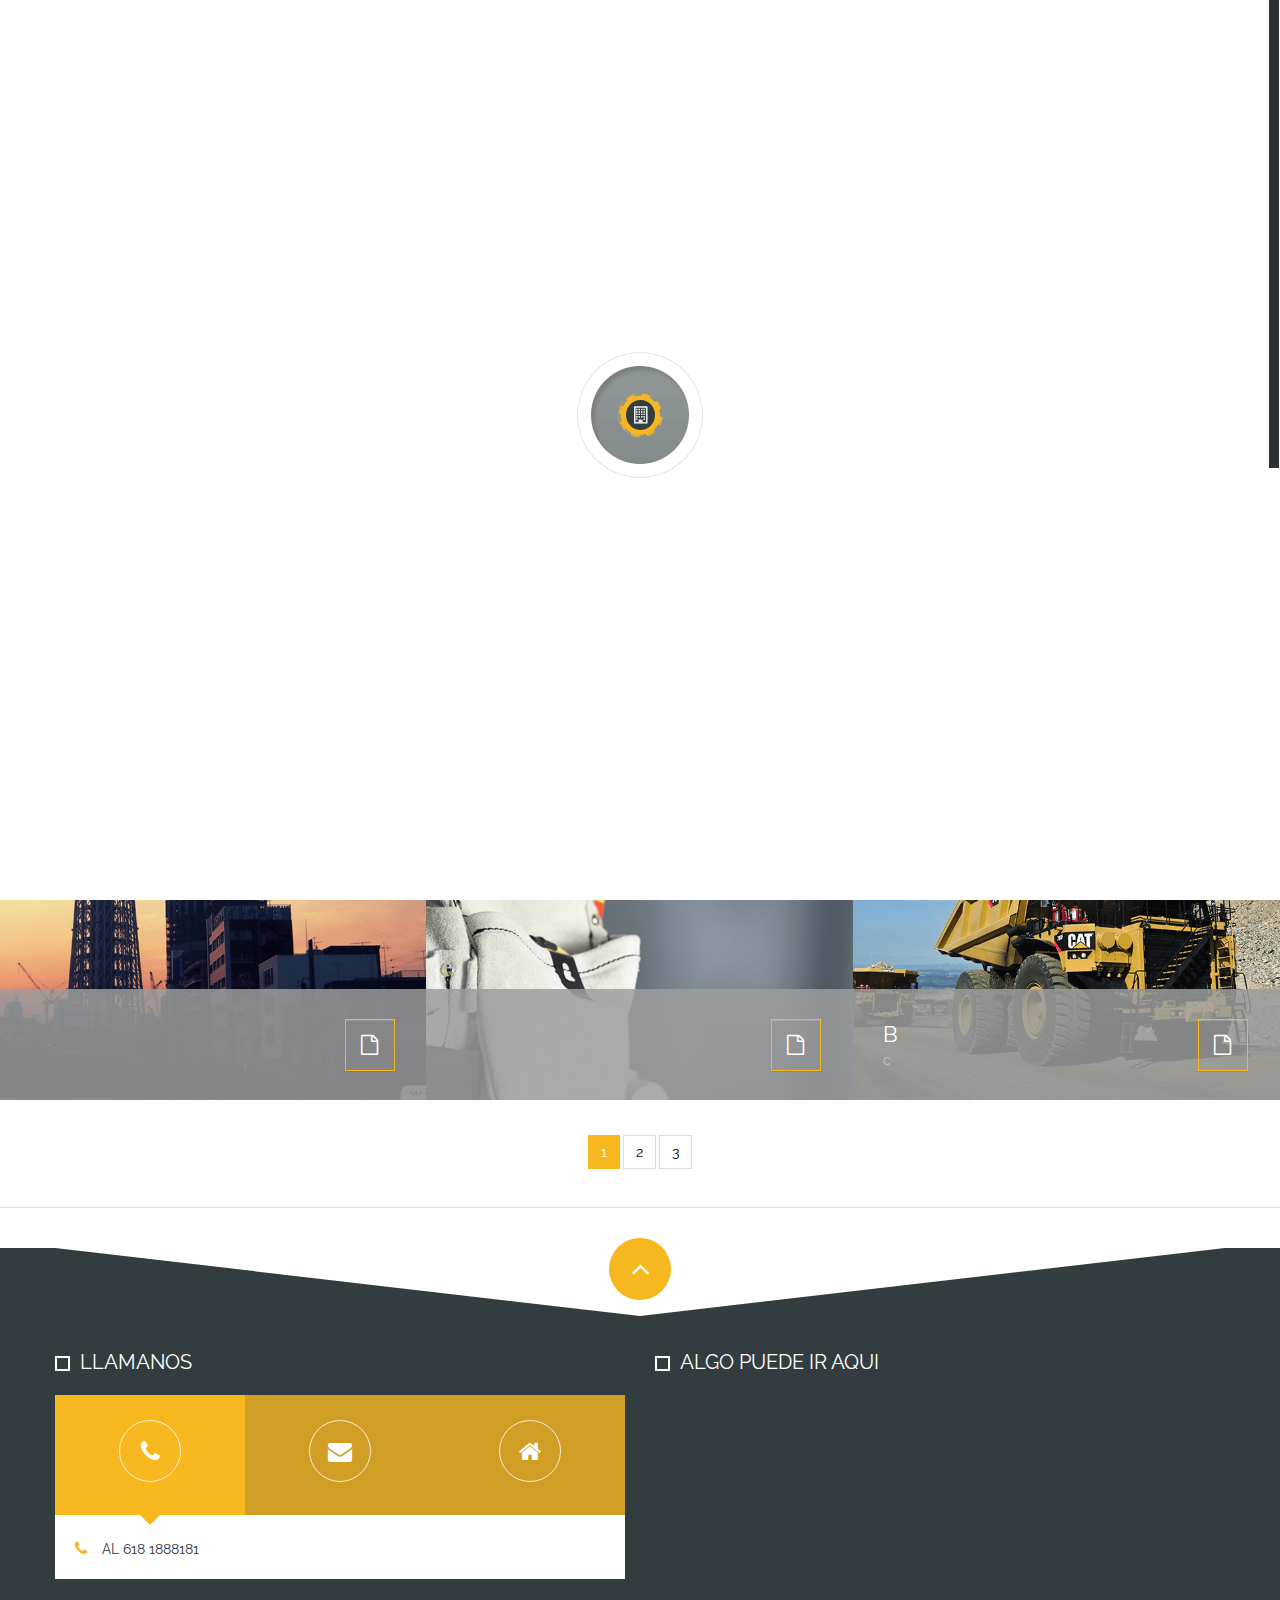
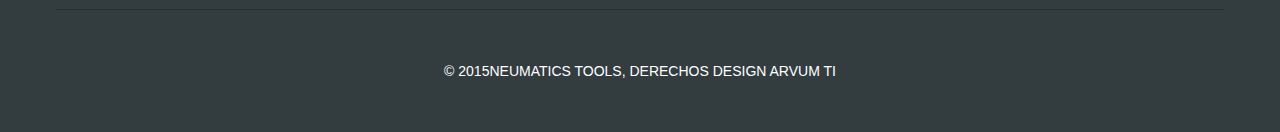
==== const.html @ 50a7f5a3 "Neuma_nuevo" ====
<!DOCTYPE html>
<html lang="es">
<head>
    <meta charset="UTF-8">
    <meta http-equiv="X-UA-Compatible" content="IE=edge">
    <meta name="viewport" content="width=device-width, initial-scale=1">
    <title>NEUMATICS TOOL</title>
    
    <link rel="apple-touch-icon" sizes="57x57" href="favicon/ico.ico">
    <link rel="apple-touch-icon" sizes="60x60" href="favicon/ico.ico">
    <link rel="icon" type="image/png" href="favicon/ico.ico" sizes="16x16">
    <link rel="icon" type="image/png" href="favicon/ico.ico" sizes="32x32">
    <meta name="" content="">
    
    <link rel="stylesheet" href="css/bootstrap.min.css">
    <link rel="stylesheet" href="css/bootstrap-theme.min.css">
    <link rel="stylesheet" href="css/font-awesome.min.css">
    <link rel="stylesheet" href="vendors/owl.carousel/css/owl.carousel.css">
    <link rel="stylesheet" type="text/css" href="vendors/rs-plugin/css/settings.css" media="screen" />
    <link rel="stylesheet" type="text/css" href="vendors/js-flickr-gallery/css/js-flickr-gallery.css" media="screen" />
    <link rel="stylesheet" type="text/css" href="vendors/lightbox/css/lightbox.css" media="screen" />
    
    <link href='http://fonts.googleapis.com/css?family=Raleway:500,600,700,100,800,900,400,200,300' rel='stylesheet' type='text/css'>
    <link href='http://fonts.googleapis.com/css?family=Open+Sans:300italic,400italic,600italic,700italic,800italic,400,300,600,700,800' rel='stylesheet' type='text/css'>
    
    <link rel="stylesheet" href="css/estilo.css">
    
    <!--[if lt IE 9]>
      <script src="js/html5shiv.min.js"></script>
      <script src="js/respond.min.js"></script>
    <![endif]-->
</head>
<body>
    <div id="cargar_pagina" class="row m0">
        <div class="cargar_item"><img src="img/loader.gif" alt="loading"></div>
    </div> 
    <section id="nt_franjatop" class="row">
        <div class="container">
            <div class="row">
                <ul class="list-inline nt_informacion lado_derecho">
                    <li><a href="tel:123456789012"><i class="fa fa-phone"></i> 618 1489923</a></li>
                    <li><a href="mailto:info@domain.com"><i class="fa fa-envelope-o"></i> ventas@neumaticstools.com</a></li>
                </ul>
               
            </div>
        </div>
    </section> 
    

       <nav class="navbar navbar-default navbar-static-top">
        <div class="container-fluid container">
          <a href="index.html" style="float:left; position:absolute;"><img class="logo_header"width="150px;"src="img/mis.png" alt="Logo neuma"></a>
            <div class="row m04m" style="height:">
                <div class="navbar-header">
                    <button type="button" class="navbar-toggle collapsed" data-toggle="collapse" data-target="#main_nav">
                        <span class="bars">
                            <span class="icon-bar"></span>
                            <span class="icon-bar"></span>
                            <span class="icon-bar"></span>
                        </span>
                        <span class="btn-text">Seleccionar</span>
                    </button>
                </div>
                <div class="collapse navbar-collapse" id="main_nav" >

                    <ul class="nav navbar-nav lado_derecho">
                        <li class="active "><a href="index.html">Inicio</a></li>
                        <li class=" dropdown">
                            <a href="#" class="dropdown-toggle" data-toggle="dropdown" role="button" aria-expanded="false">acerca</a>
                            <ul class="dropdown-menu" role="menu">
                                <li><a href="empresa.html">empresa</a></li>
                            </ul>
                        </li>
                        <li class=" dropdown">
                            <a href="#" class="dropdown-toggle" data-toggle="dropdown" role="button" aria-expanded="false">Productos</a>
                            <ul class="dropdown-menu" role="menu">
                                <li><a href="motos.html">Motocicletas</a></li>
                                <li><a href="">Minería</a></li>
                                <li><a href="">Construcción</a></li>
                                
                            </ul>
                        </li>
                        <li class=" dropdown">
                            <a href="#" class="dropdown-toggle" data-toggle="dropdown" role="button" aria-expanded="false">Servicios</a>
                            <ul class="dropdown-menu" role="menu">
                             <li><a href="">Renta y venta de maquinaria</a></li>
                             <li><a href="">Taller de reparación</a></li>
                             <li><a href="">Centro autorizado Hitachi</a></li>

                            </ul>
                        </li>
                        <li class=" dropdown">
                            <a href="contacto.html" class="dropdown-toggle" data-toggle="dropdown" role="button" aria-expanded="false">Contacto</a>
                            <ul class="dropdown-menu" role="menu">
                              
                            </ul>
                        </li>
                    </ul>
                </div>
            </div>
        </div>
    </nav> 
    
    
    <section id="pagina_portada" class="row pagina_const">
        
        <div class="row pagina_titulo">Construcción</div>
        <div class="row pagina_brd">
            <ol class="breadcrumb">
              <li><a href="index.html">Inicio</a></li>
              <li class="active">Productos</li>
            </ol>
        </div>
    </section>
    
              
    <section id="nt_categorias" class="row ancho_completo pagina">
        <div class="row row_filtro m0">
            <button type="button" class="collapsed categorias_botones visible-xs" data-toggle="collapse" data-target="#filters">
                <span class="btn-text"><i class="fa fa-filter"></i> Filtro </span>
            </button>
            <ul class="list-inline text-center collapse navbar-collapse filters" id="filters">
                <li class="active" data-filter="*"><i class="fa fa-th"></i>Todos</li>
                <li data-filter=".catEcompa">Equipo de compactación</li>
                <li data-filter=".catEcon">Equipo de construcción</li>
                <li data-filter=".catGene">Generadores de Energía</li>
                <li data-filter=".catMoto">Motobombas</li>
               
            </ul>
        </div>
        <div class="row categorias m0" id="container">
            <div class="categoria catEcompa">
                
                    <img src="img/const/compmikasa.jpg"  class="categorias_img">
                <div class="categoria_detalles row m0">
                    <div class="fleft nombre_tipo">
                        <div class="row m0 nombre_catego">MIKASA MT74F</div>
                        <div class="row m0 catego_tipo">Apisonador motor a 4 tiempos</div>
                    </div>
                    <div class="lado_derecho catego_iconos btn-group" role="group">
                       
                        <a href="#" class="btn btn-default" data-toggle="modal" data-target=".modalMikasa"><i class="fa fa-file-o"></i></a>
                    </div>
                </div>
            </div>
            <div class="categoria catEcompa">
               

                    <img src="img/categorias/project2.png" alt="Apisonador" class="categorias_img">
               

                <div class="categoria_detalles row m0">
                    <div class="fleft nombre_tipo">
                        <div class="row m0 nombre_catego">MPOWER JC76</div>
                        <div class="row m0 catego_tipo">Apisonador motor a 4 tiempos</div>
                    </div>
                    <div class="lado_derecho catego_iconos btn-group" role="group">
                       
                        <a href="#" class="btn btn-default"data-toggle="modal" data-target=".modalMpower"><i class="fa fa-file-o"></i></a>
                    </div>
                </div>
            </div>
            <div class="categoria cat">
              
                    <img src="img/categorias/project3.png"  class="categorias_img">
                <div class="categoria_detalles row m0">
                    <div class="fleft nombre_tipo">
                        <div class="row m0 nombre_catego"></div>
                        <div class="row m0 catego_tipo">tool</div>
                    </div>
                    <div class="lado_derecho catego_iconos btn-group" role="group">
                        
                        <a href="#" class="btn btn-default"data-toggle="modal" data-target=".modal"><i class="fa fa-file-o"></i></a>
                    </div>
                </div>
            </div>
            <div class="categoria cat">
               
                    <img src="img/categorias/project4.png" alt="" class="categorias_img">
                <div class="categoria_detalles row m0">
                    <div class="fleft nombre_tipo">
                        <div class="row m0 nombre_catego"></div>
                        <div class="row m0 catego_tipo"></div>
                    </div>
                    <div class="lado_derecho catego_iconos btn-group" role="group">
                   
                        <a href="#" class="btn btn-default"data-toggle="modal" data-target=".modal"><i class="fa fa-file-o"></i></a>
                    </div>
                </div>
            </div>
            <div class="categoria cat">
              
                    <img src="img/categorias/project5.png"  class="categorias_img">
                <div class="categoria_detalles row m0">
                    <div class="fleft nombre_tipo">
                        <div class="row m0 nombre_catego"></div>
                        <div class="row m0 catego_tipo"></div>
                    </div>
                    <div class="lado_derecho catego_iconos btn-group" role="group">
                        
                        <a href="#" class="btn btn-default"data-toggle="modal" data-target=".modalMikasa"><i class="fa fa-file-o"></i></a>
                    </div>
                </div>
            </div>
            <div class="categoria cat">
              
                    <img src="img/categorias/project6.png"  class="categorias_img">
                <div class="categoria_detalles row m0">
                    <div class="fleft nombre_tipo">
                        <div class="row m0 nombre_catego">B</div>
                        <div class="row m0 catego_tipo">c</div>
                    </div>
                    <div class="lado_derecho catego_iconos btn-group" role="group">
                   
                        <a href="#" class="btn btn-default"data-toggle="modal" data-target=".modalMikasa"><i class="fa fa-file-o"></i></a>
                    </div>
                </div>
            </div>
        </div>         
        <div class="row paginacion_fila m0">
            <div class="paginacion_inter m0 row">
                <ul class="pagination">
                    <li class="active"><a href="#">1</a></li>
                    <li><a href="#">2</a></li>
                    <li><a href="#">3</a></li>
                </ul>
            </div>
        </div>
                <div class="modal fade modalMikasa" tabindex="-1" role="dialog" aria-labelledby="modalMikasa">
                  <div class="modal-dialog modal-lg">
                   
                    <div class="modal-content">

                    <div class="row"> 
                        <div class="col-md-8"> 
                            <img width="100%"src="img/const/compmikasa.jpg">
                          </div>
                          <div class="col-md-3">
                            <h3>MIKASA MT74F</h3>
                            <p>Descripción: Los apisonadores proporcionan una gran fuerza de impacto haciéndolos una opción excelente para los suelos cohesivos y semi-cohesivos. Adecuados para espacios reducidos.</p>
                            <a href="pdf/1.pdf" target="_blank"><img width="50px"src="img/pdf.png"></a>
                          </div>
                       </div>
                     
                     

                    </div>
                  </div>
                </div>
                <div class="modal fade modalMpower" tabindex="-1" role="dialog" aria-labelledby="modalMikasa">
                  <div class="modal-dialog modal-lg">
                   
                    <div class="modal-content">

                    <div class="row"> 
                        <div class="col-md-8"> 
                            <img width="100%"src="img/const/compmikasa.jpg">
                          </div>
                          <div class="col-md-3">
                            <h3>MPOWER JC76</h3>
                            <p>Descripción: Los apisonadores proporcionan una gran fuerza de impacto haciéndolos una opción excelente para los suelos cohesivos y semi-cohesivos. Adecuados para espacios reducidos.</p>
                            <a href="pdf/2.pdf" target="_blank"><img width="50px"src="img/pdf.png"></a>
                          </div>
                       </div>
                     
                     

                    </div>
                  </div>
                </div>
    </section>
    
      <footer id="nt_footer" class="row">
        <div class="container">
            <div class="row ir_arriba">
                <a href="#top"><i class="fa fa-angle-up"></i></a>
            </div>
            <!--div class="row twitterSlide">                
                <div class="owl-carousel twitterSlider">
                    <div class="item">
                        <i class="fa fa-twitter"></i><br>
                        <a href="#"></a> by <a href="#"></a>  <span><a href="#"></a></span>
                    </div>
                    <div class="item">
                        <i class="fa fa-twitter"></i><br>
                       <a href="#"></a> by <a href="#"></a> <span><a href="#"></a></span>
                    </div>
                </div>
            </div-->
            <div class="nt_footer_marco row">
                <div class="col-sm-6 widget">
                    <div class="marco_contacto row">
                        <div class="marco_main row m0"><img src="img/whiteSquare.png" alt="">LLAMANOS</div>        
                        <div class="row contacto_tabs m0">
                            <ul class="nav nav-tabs nav-justified" role="tablist" id="contacto_tabs">
                              <li role="presentation" class="active"><a href="#tel_contacto" aria-controls="tel_contacto" role="tab" data-toggle="tab"><i class="fa fa-phone"></i></a></li>
                              <li role="presentation"><a href="#mail_contacto" aria-controls="mail_contacto" role="tab" data-toggle="tab"><i class="fa fa-envelope"></i></a></li>
                              <li role="presentation"><a href="#dir_contacto" aria-controls="dir_contacto" role="tab" data-toggle="tab"><i class="fa fa-home"></i></a></li>
                            </ul>

                            <div class="tab-content">
                              <div role="tabpanel" class="tab-pane active" id="tel_contacto"><i class="fa fa-phone"></i> AL 618 1888181</div>
                              <div role="tabpanel" class="tab-pane" id="mail_contacto"><i class="fa fa-envelope"></i>ventas@neumaticstools.com</div>
                              <div role="tabpanel" class="tab-pane" id="dir_contacto"><i class="fa fa-home"></i>DURANGO MEX</div>
                            </div>
                        </div>                        
                    </div>
                </div>
                <div class="col-sm-6 widget">
                    <div class="row flickrSlider">
                        <div class="marco_main row m0"><img src="img/whiteSquare.png" alt="">ALGO PUEDE IR AQUI</div>        
                        <!--div class="row flickrSliderRow m0">
                            <div data-toggle="jsfg" data-tags="dogs" data-per-page="5" data-set-id="72157650377967655"></div>
                        </div-->                        
                    </div>    
                </div>
            </div>
            <div class="row derechos_reser">
                &copy; 2015NEUMATICS TOOLS, DERECHOS DESIGN <a href="http://arvumti.com/">ARVUM TI</a>
            </div>
        </div>
    </footer>
    
    
    
    <script src="js/jquery-2.1.3.min.js"></script>
    <script src="https://maps.googleapis.com/maps/api/js"></script>
    <script src="js/bootstrap.min.js"></script>
    
    <script src="vendors/rs-plugin/js/jquery.tools.min.js"></script>
    <script src="vendors/rs-plugin/js/jquery.revolution.min.js"></script>
    <script src="vendors/owl.carousel/js/owl.carousel.min.js"></script>
    <script src="vendors/nicescroll/jquery.nicescroll.js"></script>
    
    <script src="vendors/js-flickr-gallery/js/js-flickr-gallery.min.js"></script>
    <script src="vendors/lightbox/js/lightbox.min.js"></script>
    <script src="vendors/isotope/isotope-custom.js"></script>
    
    <script src="js/neumatics.js"></script>
    <script type="text/javascript">
        //$(document).ready(function(){
          //  $('.btnProducto')on('click', function(){
            
            //})
        //});
    </script>
</body>
</html>
---- vendors/rs-plugin/css/settings.css ----
/*-----------------------------------------------------------------------------

	-	Revolution Slider 4.1 Captions -

		Screen Stylesheet

version:   	1.4.5
date:      	27/11/13
author:		themepunch
email:     	info@themepunch.com
website:   	http://www.themepunch.com
-----------------------------------------------------------------------------*/



/*************************
	-	CAPTIONS	-
**************************/

.tp-static-layers	{	position:absolute; z-index:505; top:0px;left:0px}

.tp-hide-revslider,.tp-caption.tp-hidden-caption	{	visibility:hidden !important; display:none !important}


.tp-caption { z-index:1; white-space:nowrap}

.tp-caption-demo .tp-caption	{	position:relative !important; display:inline-block; margin-bottom:10px; margin-right:20px !important}


.tp-caption.whitedivider3px {

	color: #000000;
	text-shadow: none;
	background-color: rgb(255, 255, 255);
	background-color: rgba(255, 255, 255, 1);
	text-decoration: none;
	min-width: 408px;
	min-height: 3px;
	background-position: initial initial;
	background-repeat: initial initial;
	border-width: 0px;
	border-color: #000000;
	border-style: none;
}


.tp-caption.finewide_large_white {
color:#ffffff;
text-shadow:none;
font-size:60px;
line-height:60px;
font-weight:300;
font-family:"Open Sans", sans-serif;
background-color:transparent;
text-decoration:none;
text-transform:uppercase;
letter-spacing:8px;
border-width:0px;
border-color:rgb(0, 0, 0);
border-style:none;
}

.tp-caption.whitedivider3px {
color:#000000;
text-shadow:none;
background-color:rgb(255, 255, 255);
background-color:rgba(255, 255, 255, 1);
text-decoration:none;
font-size:0px;
line-height:0;
min-width:468px;
min-height:3px;
border-width:0px;
border-color:rgb(0, 0, 0);
border-style:none;
}

.tp-caption.finewide_medium_white {
color:#ffffff;
text-shadow:none;
font-size:37px;
line-height:37px;
font-weight:300;
font-family:"Open Sans", sans-serif;
background-color:transparent;
text-decoration:none;
text-transform:uppercase;
letter-spacing:5px;
border-width:0px;
border-color:rgb(0, 0, 0);
border-style:none;
}

.tp-caption.boldwide_small_white {
font-size:25px;
line-height:25px;
font-weight:800;
font-family:"Open Sans", sans-serif;
color:rgb(255, 255, 255);
text-decoration:none;
background-color:transparent;
text-shadow:none;
text-transform:uppercase;
letter-spacing:5px;
border-width:0px;
border-color:rgb(0, 0, 0);
border-style:none;
}

.tp-caption.whitedivider3px_vertical {
color:#000000;
text-shadow:none;
background-color:rgb(255, 255, 255);
background-color:rgba(255, 255, 255, 1);
text-decoration:none;
font-size:0px;
line-height:0;
min-width:3px;
min-height:130px;
border-width:0px;
border-color:rgb(0, 0, 0);
border-style:none;
}

.tp-caption.finewide_small_white {
color:#ffffff;
text-shadow:none;
font-size:25px;
line-height:25px;
font-weight:300;
font-family:"Open Sans", sans-serif;
background-color:transparent;
text-decoration:none;
text-transform:uppercase;
letter-spacing:5px;
border-width:0px;
border-color:rgb(0, 0, 0);
border-style:none;
}

.tp-caption.finewide_verysmall_white_mw {
font-size:13px;
line-height:25px;
font-weight:400;
font-family:"Open Sans", sans-serif;
color:#ffffff;
text-decoration:none;
background-color:transparent;
text-shadow:none;
text-transform:uppercase;
letter-spacing:5px;
max-width:470px;
white-space:normal !important;
border-width:0px;
border-color:rgb(0, 0, 0);
border-style:none;
}

.tp-caption.lightgrey_divider {
text-decoration:none;
background-color:rgb(235, 235, 235);
background-color:rgba(235, 235, 235, 1);
width:370px;
height:3px;
background-position:initial initial;
background-repeat:initial initial;
border-width:0px;
border-color:rgb(34, 34, 34);
border-style:none;
}

.tp-caption.finewide_large_white {
color: #FFF;
text-shadow: none;
font-size: 60px;
line-height: 60px;
font-weight: 300;
font-family: "Open Sans", sans-serif;
background-color: rgba(0, 0, 0, 0);
text-decoration: none;
text-transform: uppercase;
letter-spacing: 8px;
border-width: 0px;
border-color: #000;
border-style: none;
}

.tp-caption.finewide_medium_white {
color: #FFF;
text-shadow: none;
font-size: 34px;
line-height: 34px;
font-weight: 300;
font-family: "Open Sans", sans-serif;
background-color: rgba(0, 0, 0, 0);
text-decoration: none;
text-transform: uppercase;
letter-spacing: 5px;
border-width: 0px;
border-color: #000;
border-style: none;
}

.tp-caption.huge_red {
position:absolute;
color:rgb(223,75,107);
font-weight:400;
font-size:150px;
line-height:130px;
font-family: 'Oswald', sans-serif;
margin:0px;
border-width:0px;
border-style:none;
white-space:nowrap;
background-color:rgb(45,49,54);
padding:0px;
}

.tp-caption.middle_yellow {
position:absolute;
color:rgb(251,213,114);
font-weight:600;
font-size:50px;
line-height:50px;
font-family: 'Open Sans', sans-serif;
margin:0px;
border-width:0px;
border-style:none;
white-space:nowrap;
}

.tp-caption.huge_thin_yellow {
	position:absolute;
color:rgb(251,213,114);
font-weight:300;
font-size:90px;
line-height:90px;
font-family: 'Open Sans', sans-serif;
margin:0px;
letter-spacing: 20px;
border-width:0px;
border-style:none;
white-space:nowrap;
}

.tp-caption.big_dark {
position:absolute;
color:#333;
font-weight:700;
font-size:70px;
line-height:70px;
font-family:"Open Sans";
margin:0px;
border-width:0px;
border-style:none;
white-space:nowrap;
}

.tp-caption.medium_dark {
position:absolute;
color:#333;
font-weight:300;
font-size:40px;
line-height:40px;
font-family:"Open Sans";
margin:0px;
letter-spacing: 5px;
border-width:0px;
border-style:none;
white-space:nowrap;
}


.tp-caption.medium_grey {
position:absolute;
color:#fff;
text-shadow:0px 2px 5px rgba(0, 0, 0, 0.5);
font-weight:700;
font-size:20px;
line-height:20px;
font-family:Arial;
padding:2px 4px;
margin:0px;
border-width:0px;
border-style:none;
background-color:#888;
white-space:nowrap;
}

.tp-caption.small_text {
position:absolute;
color:#fff;
text-shadow:0px 2px 5px rgba(0, 0, 0, 0.5);
font-weight:700;
font-size:14px;
line-height:20px;
font-family:Arial;
margin:0px;
border-width:0px;
border-style:none;
white-space:nowrap;
}

.tp-caption.medium_text {
position:absolute;
color:#fff;
text-shadow:0px 2px 5px rgba(0, 0, 0, 0.5);
font-weight:700;
font-size:20px;
line-height:20px;
font-family:Arial;
margin:0px;
border-width:0px;
border-style:none;
white-space:nowrap;
}


.tp-caption.large_bold_white_25 {
font-size:55px;
line-height:65px;
font-weight:700;
font-family:"Open Sans";
color:#fff;
text-decoration:none;
background-color:transparent;
text-align:center;
text-shadow:#000 0px 5px 10px;
border-width:0px;
border-color:rgb(255, 255, 255);
border-style:none;
}

.tp-caption.medium_text_shadow {
font-size:25px;
line-height:25px;
font-weight:600;
font-family:"Open Sans";
color:#fff;
text-decoration:none;
background-color:transparent;
text-align:center;
text-shadow:#000 0px 5px 10px;
border-width:0px;
border-color:rgb(255, 255, 255);
border-style:none;
}

.tp-caption.large_text {
position:absolute;
color:#fff;
text-shadow:0px 2px 5px rgba(0, 0, 0, 0.5);
font-weight:700;
font-size:40px;
line-height:40px;
font-family:Arial;
margin:0px;
border-width:0px;
border-style:none;
white-space:nowrap;
}

.tp-caption.medium_bold_grey {
font-size:30px;
line-height:30px;
font-weight:800;
font-family:"Open Sans";
color:rgb(102, 102, 102);
text-decoration:none;
background-color:transparent;
text-shadow:none;
margin:0px;
padding:1px 4px 0px;
border-width:0px;
border-color:rgb(255, 214, 88);
border-style:none;
}

.tp-caption.very_large_text {
position:absolute;
color:#fff;
text-shadow:0px 2px 5px rgba(0, 0, 0, 0.5);
font-weight:700;
font-size:60px;
line-height:60px;
font-family:Arial;
margin:0px;
border-width:0px;
border-style:none;
white-space:nowrap;
letter-spacing:-2px;
}

.tp-caption.very_big_white {
position:absolute;
color:#fff;
text-shadow:none;
font-weight:800;
font-size:60px;
line-height:60px;
font-family:Arial;
margin:0px;
border-width:0px;
border-style:none;
white-space:nowrap;
padding:0px 4px;
padding-top:1px;
background-color:#000;
}

.tp-caption.very_big_black {
position:absolute;
color:#000;
text-shadow:none;
font-weight:700;
font-size:60px;
line-height:60px;
font-family:Arial;
margin:0px;
border-width:0px;
border-style:none;
white-space:nowrap;
padding:0px 4px;
padding-top:1px;
background-color:#fff;
}

.tp-caption.modern_medium_fat {
position:absolute;
color:#000;
text-shadow:none;
font-weight:800;
font-size:24px;
line-height:20px;
font-family:"Open Sans", sans-serif;
margin:0px;
border-width:0px;
border-style:none;
white-space:nowrap;
}

.tp-caption.modern_medium_fat_white {
position:absolute;
color:#fff;
text-shadow:none;
font-weight:800;
font-size:24px;
line-height:20px;
font-family:"Open Sans", sans-serif;
margin:0px;
border-width:0px;
border-style:none;
white-space:nowrap;
}

.tp-caption.modern_medium_light {
position:absolute;
color:#000;
text-shadow:none;
font-weight:300;
font-size:24px;
line-height:20px;
font-family:"Open Sans", sans-serif;
margin:0px;
border-width:0px;
border-style:none;
white-space:nowrap;
}

.tp-caption.modern_big_bluebg {
position:absolute;
color:#fff;
text-shadow:none;
font-weight:800;
font-size:30px;
line-height:36px;
font-family:"Open Sans", sans-serif;
padding:3px 10px;
margin:0px;
border-width:0px;
border-style:none;
background-color:#4e5b6c;
letter-spacing:0;
}

.tp-caption.modern_big_redbg {
position:absolute;
color:#fff;
text-shadow:none;
font-weight:300;
font-size:30px;
line-height:36px;
font-family:"Open Sans", sans-serif;
padding:3px 10px;
padding-top:1px;
margin:0px;
border-width:0px;
border-style:none;
background-color:#de543e;
letter-spacing:0;
}

.tp-caption.modern_small_text_dark {
position:absolute;
color:#555;
text-shadow:none;
font-size:14px;
line-height:22px;
font-family:Arial;
margin:0px;
border-width:0px;
border-style:none;
white-space:nowrap;
}

.tp-caption.boxshadow {
-moz-box-shadow:0px 0px 20px rgba(0, 0, 0, 0.5);
-webkit-box-shadow:0px 0px 20px rgba(0, 0, 0, 0.5);
box-shadow:0px 0px 20px rgba(0, 0, 0, 0.5);
}

.tp-caption.black {
color:#000;
text-shadow:none;
}

.tp-caption.noshadow {
text-shadow:none;
}

.tp-caption a {
color:#ff7302;
text-shadow:none;
-webkit-transition:all 0.2s ease-out;
-moz-transition:all 0.2s ease-out;
-o-transition:all 0.2s ease-out;
-ms-transition:all 0.2s ease-out;
}

.tp-caption a:hover {
color:#ffa902;
}

.tp-caption.thinheadline_dark {
position:absolute;
color:rgba(0,0,0,0.85);
text-shadow:none;
font-weight:300;
font-size:30px;
line-height:30px;
font-family:"Open Sans";
background-color:transparent;
}

.tp-caption.thintext_dark {
position:absolute;
color:rgba(0,0,0,0.85);
text-shadow:none;
font-weight:300;
font-size:16px;
line-height:26px;
font-family:"Open Sans";
background-color:transparent;
}

.tp-caption.medium_bg_red a {
	color: #fff;
    text-decoration: none;
}

.tp-caption.medium_bg_red a:hover {
	color: #fff;
    text-decoration: underline;
}

.tp-caption.smoothcircle {
font-size:30px;
line-height:75px;
font-weight:800;
font-family:"Open Sans";
color:rgb(255, 255, 255);
text-decoration:none;
background-color:rgb(0, 0, 0);
background-color:rgba(0, 0, 0, 0.498039);
padding:50px 25px;
text-align:center;
border-radius:500px 500px 500px 500px;
border-width:0px;
border-color:rgb(0, 0, 0);
border-style:none;
}

.tp-caption.largeblackbg {
font-size:50px;
line-height:70px;
font-weight:300;
font-family:"Open Sans";
color:rgb(255, 255, 255);
text-decoration:none;
background-color:rgb(0, 0, 0);
padding:0px 20px 5px;
text-shadow:none;
border-width:0px;
border-color:rgb(255, 255, 255);
border-style:none;
}

.tp-caption.largepinkbg {
position:absolute;
color:#fff;
text-shadow:none;
font-weight:300;
font-size:50px;
line-height:70px;
font-family:"Open Sans";
background-color:#db4360;
padding:0px 20px;
-webkit-border-radius:0px;
-moz-border-radius:0px;
border-radius:0px;
}

.tp-caption.largewhitebg {
position:absolute;
color:#000;
text-shadow:none;
font-weight:300;
font-size:50px;
line-height:70px;
font-family:"Open Sans";
background-color:#fff;
padding:0px 20px;
-webkit-border-radius:0px;
-moz-border-radius:0px;
border-radius:0px;
}

.tp-caption.largegreenbg {
position:absolute;
color:#fff;
text-shadow:none;
font-weight:300;
font-size:50px;
line-height:70px;
font-family:"Open Sans";
background-color:#67ae73;
padding:0px 20px;
-webkit-border-radius:0px;
-moz-border-radius:0px;
border-radius:0px;
}

.tp-caption.excerpt {
font-size:36px;
line-height:36px;
font-weight:700;
font-family:Arial;
color:#ffffff;
text-decoration:none;
background-color:rgba(0, 0, 0, 1);
text-shadow:none;
margin:0px;
letter-spacing:-1.5px;
padding:1px 4px 0px 4px;
width:150px;
white-space:normal !important;
height:auto;
border-width:0px;
border-color:rgb(255, 255, 255);
border-style:none;
}

.tp-caption.large_bold_grey {
font-size:60px;
line-height:60px;
font-weight:800;
font-family:"Open Sans";
color:rgb(102, 102, 102);
text-decoration:none;
background-color:transparent;
text-shadow:none;
margin:0px;
padding:1px 4px 0px;
border-width:0px;
border-color:rgb(255, 214, 88);
border-style:none;
}

.tp-caption.medium_thin_grey {
font-size:34px;
line-height:30px;
font-weight:300;
font-family:"Open Sans";
color:rgb(102, 102, 102);
text-decoration:none;
background-color:transparent;
padding:1px 4px 0px;
text-shadow:none;
margin:0px;
border-width:0px;
border-color:rgb(255, 214, 88);
border-style:none;
}

.tp-caption.small_thin_grey {
font-size:18px;
line-height:26px;
font-weight:300;
font-family:"Open Sans";
color:rgb(117, 117, 117);
text-decoration:none;
background-color:transparent;
padding:1px 4px 0px;
text-shadow:none;
margin:0px;
border-width:0px;
border-color:rgb(255, 214, 88);
border-style:none;
}

.tp-caption.lightgrey_divider {
text-decoration:none;
background-color:rgba(235, 235, 235, 1);
width:370px;
height:3px;
background-position:initial initial;
background-repeat:initial initial;
border-width:0px;
border-color:rgb(34, 34, 34);
border-style:none;
}

.tp-caption.large_bold_darkblue {
font-size:58px;
line-height:60px;
font-weight:800;
font-family:"Open Sans";
color:rgb(52, 73, 94);
text-decoration:none;
background-color:transparent;
border-width:0px;
border-color:rgb(255, 214, 88);
border-style:none;
}

.tp-caption.medium_bg_darkblue {
font-size:20px;
line-height:20px;
font-weight:800;
font-family:"Open Sans";
color:rgb(255, 255, 255);
text-decoration:none;
background-color:rgb(52, 73, 94);
padding:10px;
border-width:0px;
border-color:rgb(255, 214, 88);
border-style:none;
}

.tp-caption.medium_bold_red {
font-size:24px;
line-height:30px;
font-weight:800;
font-family:"Open Sans";
color:rgb(227, 58, 12);
text-decoration:none;
background-color:transparent;
padding:0px;
border-width:0px;
border-color:rgb(255, 214, 88);
border-style:none;
}

.tp-caption.medium_light_red {
font-size:21px;
line-height:26px;
font-weight:300;
font-family:"Open Sans";
color:rgb(227, 58, 12);
text-decoration:none;
background-color:transparent;
padding:0px;
border-width:0px;
border-color:rgb(255, 214, 88);
border-style:none;
}

.tp-caption.medium_bg_red {
font-size:20px;
line-height:20px;
font-weight:800;
font-family:"Open Sans";
color:rgb(255, 255, 255);
text-decoration:none;
background-color:rgb(227, 58, 12);
padding:10px;
border-width:0px;
border-color:rgb(255, 214, 88);
border-style:none;
}

.tp-caption.medium_bold_orange {
font-size:24px;
line-height:30px;
font-weight:800;
font-family:"Open Sans";
color:rgb(243, 156, 18);
text-decoration:none;
background-color:transparent;
border-width:0px;
border-color:rgb(255, 214, 88);
border-style:none;
}

.tp-caption.medium_bg_orange {
font-size:20px;
line-height:20px;
font-weight:800;
font-family:"Open Sans";
color:rgb(255, 255, 255);
text-decoration:none;
background-color:rgb(243, 156, 18);
padding:10px;
border-width:0px;
border-color:rgb(255, 214, 88);
border-style:none;
}

.tp-caption.grassfloor {
text-decoration:none;
background-color:rgba(160, 179, 151, 1);
width:4000px;
height:150px;
border-width:0px;
border-color:rgb(34, 34, 34);
border-style:none;
}

.tp-caption.large_bold_white {
font-size:58px;
line-height:60px;
font-weight:800;
font-family:"Open Sans";
color:rgb(255, 255, 255);
text-decoration:none;
background-color:transparent;
border-width:0px;
border-color:rgb(255, 214, 88);
border-style:none;
}

.tp-caption.medium_light_white {
font-size:30px;
line-height:36px;
font-weight:300;
font-family:"Open Sans";
color:rgb(255, 255, 255);
text-decoration:none;
background-color:transparent;
padding:0px;
border-width:0px;
border-color:rgb(255, 214, 88);
border-style:none;
}

.tp-caption.mediumlarge_light_white {
font-size:34px;
line-height:40px;
font-weight:300;
font-family:"Open Sans";
color:rgb(255, 255, 255);
text-decoration:none;
background-color:transparent;
padding:0px;
border-width:0px;
border-color:rgb(255, 214, 88);
border-style:none;
}

.tp-caption.mediumlarge_light_white_center {
font-size:34px;
line-height:40px;
font-weight:300;
font-family:"Open Sans";
color:#ffffff;
text-decoration:none;
background-color:transparent;
padding:0px 0px 0px 0px;
text-align:center;
border-width:0px;
border-color:rgb(255, 214, 88);
border-style:none;
}

.tp-caption.medium_bg_asbestos {
font-size:20px;
line-height:20px;
font-weight:800;
font-family:"Open Sans";
color:rgb(255, 255, 255);
text-decoration:none;
background-color:rgb(127, 140, 141);
padding:10px;
border-width:0px;
border-color:rgb(255, 214, 88);
border-style:none;
}

.tp-caption.medium_light_black {
font-size:30px;
line-height:36px;
font-weight:300;
font-family:"Open Sans";
color:rgb(0, 0, 0);
text-decoration:none;
background-color:transparent;
padding:0px;
border-width:0px;
border-color:rgb(255, 214, 88);
border-style:none;
}

.tp-caption.large_bold_black {
font-size:58px;
line-height:60px;
font-weight:800;
font-family:"Open Sans";
color:rgb(0, 0, 0);
text-decoration:none;
background-color:transparent;
border-width:0px;
border-color:rgb(255, 214, 88);
border-style:none;
}

.tp-caption.mediumlarge_light_darkblue {
font-size:34px;
line-height:40px;
font-weight:300;
font-family:"Open Sans";
color:rgb(52, 73, 94);
text-decoration:none;
background-color:transparent;
padding:0px;
border-width:0px;
border-color:rgb(255, 214, 88);
border-style:none;
}

.tp-caption.small_light_white {
font-size:17px;
line-height:28px;
font-weight:300;
font-family:"Open Sans";
color:rgb(255, 255, 255);
text-decoration:none;
background-color:transparent;
padding:0px;
border-width:0px;
border-color:rgb(255, 214, 88);
border-style:none;
}

.tp-caption.roundedimage {
border-width:0px;
border-color:rgb(34, 34, 34);
border-style:none;
}

.tp-caption.large_bg_black {
font-size:40px;
line-height:40px;
font-weight:800;
font-family:"Open Sans";
color:rgb(255, 255, 255);
text-decoration:none;
background-color:rgb(0, 0, 0);
padding:10px 20px 15px;
border-width:0px;
border-color:rgb(255, 214, 88);
border-style:none;
}

.tp-caption.mediumwhitebg {
font-size:30px;
line-height:30px;
font-weight:300;
font-family:"Open Sans";
color:rgb(0, 0, 0);
text-decoration:none;
background-color:rgb(255, 255, 255);
padding:5px 15px 10px;
text-shadow:none;
border-width:0px;
border-color:rgb(0, 0, 0);
border-style:none;
}

.tp-caption.medium_bg_orange_new1 {
font-size:20px;
line-height:20px;
font-weight:800;
font-family:"Open Sans";
color:rgb(255, 255, 255);
text-decoration:none;
background-color:rgb(243, 156, 18);
padding:10px;
border-width:0px;
border-color:rgb(255, 214, 88);
border-style:none;
}



.tp-caption.boxshadow{
		-moz-box-shadow: 0px 0px 20px rgba(0, 0, 0, 0.5);
		-webkit-box-shadow: 0px 0px 20px rgba(0, 0, 0, 0.5);
		box-shadow: 0px 0px 20px rgba(0, 0, 0, 0.5);
	}

.tp-caption.black{
		color: #000;
		text-shadow: none;
		font-weight: 300;
		font-size: 19px;
		line-height: 19px;
		font-family: 'Open Sans', sans;
	}

.tp-caption.noshadow {
		text-shadow: none;
	}


.tp_inner_padding	{	box-sizing:border-box;
						-webkit-box-sizing:border-box;
						-moz-box-sizing:border-box;
						max-height:none !important;	}


/*.tp-caption			{	transform:none !important}*/


/*********************************
	-	SPECIAL TP CAPTIONS -
**********************************/
.tp-caption .frontcorner		{
										width: 0;
										height: 0;
										border-left: 40px solid transparent;
										border-right: 0px solid transparent;
										border-top: 40px solid #00A8FF;
										position: absolute;left:-40px;top:0px;
									}

.tp-caption .backcorner		{
										width: 0;
										height: 0;
										border-left: 0px solid transparent;
										border-right: 40px solid transparent;
										border-bottom: 40px solid #00A8FF;
										position: absolute;right:0px;top:0px;
									}

.tp-caption .frontcornertop		{
										width: 0;
										height: 0;
										border-left: 40px solid transparent;
										border-right: 0px solid transparent;
										border-bottom: 40px solid #00A8FF;
										position: absolute;left:-40px;top:0px;
									}

.tp-caption .backcornertop		{
										width: 0;
										height: 0;
										border-left: 0px solid transparent;
										border-right: 40px solid transparent;
										border-top: 40px solid #00A8FF;
										position: absolute;right:0px;top:0px;
									}


/***********************************************
	-	SPECIAL ALTERNATIVE IMAGE SETTINGS	-
***********************************************/

img.tp-slider-alternative-image	{	width:100%; height:auto;}

/******************************
	-	BUTTONS	-
*******************************/

.tp-simpleresponsive .button				{	padding:6px 13px 5px; border-radius: 3px; -moz-border-radius: 3px; -webkit-border-radius: 3px; height:30px;
												cursor:pointer;
												color:#fff !important; text-shadow:0px 1px 1px rgba(0, 0, 0, 0.6) !important; font-size:15px; line-height:45px !important;
												background:url(../images/gradient/g30.png) repeat-x top; font-family: arial, sans-serif; font-weight: bold; letter-spacing: -1px;
											}

.tp-simpleresponsive  .button.big			{	color:#fff; text-shadow:0px 1px 1px rgba(0, 0, 0, 0.6); font-weight:bold; padding:9px 20px; font-size:19px;  line-height:57px !important; background:url(../images/gradient/g40.png) repeat-x top}


.tp-simpleresponsive  .purchase:hover,
.tp-simpleresponsive  .button:hover,
.tp-simpleresponsive  .button.big:hover		{	background-position:bottom, 15px 11px}



	@media only screen and (min-width: 768px) and (max-width: 959px) {

	 }



	@media only screen and (min-width: 480px) and (max-width: 767px) {
		.tp-simpleresponsive  .button	{	padding:4px 8px 3px; line-height:25px !important; font-size:11px !important;font-weight:normal;	}
		.tp-simpleresponsive  a.button { -webkit-transition: none; -moz-transition: none; -o-transition: none; -ms-transition: none;	 }


	}

    @media only screen and (min-width: 0px) and (max-width: 479px) {
		.tp-simpleresponsive  .button	{	padding:2px 5px 2px; line-height:20px !important; font-size:10px !important}
		.tp-simpleresponsive  a.button { -webkit-transition: none; -moz-transition: none; -o-transition: none; -ms-transition: none;	 }
	}





/*	BUTTON COLORS	*/



.tp-simpleresponsive  .button.green, .tp-simpleresponsive  .button:hover.green,
.tp-simpleresponsive  .purchase.green, .tp-simpleresponsive  .purchase:hover.green			{ background-color:#21a117; -webkit-box-shadow:  0px 3px 0px 0px #104d0b;        -moz-box-shadow:   0px 3px 0px 0px #104d0b;        box-shadow:   0px 3px 0px 0px #104d0b;  }


.tp-simpleresponsive  .button.blue, .tp-simpleresponsive  .button:hover.blue,
.tp-simpleresponsive  .purchase.blue, .tp-simpleresponsive  .purchase:hover.blue			{ background-color:#1d78cb; -webkit-box-shadow:  0px 3px 0px 0px #0f3e68;        -moz-box-shadow:   0px 3px 0px 0px #0f3e68;        box-shadow:   0px 3px 0px 0px #0f3e68}


.tp-simpleresponsive  .button.red, .tp-simpleresponsive  .button:hover.red,
.tp-simpleresponsive  .purchase.red, .tp-simpleresponsive  .purchase:hover.red				{ background-color:#cb1d1d; -webkit-box-shadow:  0px 3px 0px 0px #7c1212;        -moz-box-shadow:   0px 3px 0px 0px #7c1212;        box-shadow:   0px 3px 0px 0px #7c1212}

.tp-simpleresponsive  .button.orange, .tp-simpleresponsive  .button:hover.orange,
.tp-simpleresponsive  .purchase.orange, .tp-simpleresponsive  .purchase:hover.orange		{ background-color:#ff7700; -webkit-box-shadow:  0px 3px 0px 0px #a34c00;        -moz-box-shadow:   0px 3px 0px 0px #a34c00;        box-shadow:   0px 3px 0px 0px #a34c00}

.tp-simpleresponsive  .button.darkgrey, .tp-simpleresponsive  .button.grey,
.tp-simpleresponsive  .button:hover.darkgrey, .tp-simpleresponsive  .button:hover.grey,
.tp-simpleresponsive  .purchase.darkgrey, .tp-simpleresponsive  .purchase:hover.darkgrey	{ background-color:#555; -webkit-box-shadow:  0px 3px 0px 0px #222;        -moz-box-shadow:   0px 3px 0px 0px #222;        box-shadow:   0px 3px 0px 0px #222}

.tp-simpleresponsive  .button.lightgrey, .tp-simpleresponsive  .button:hover.lightgrey,
.tp-simpleresponsive  .purchase.lightgrey, .tp-simpleresponsive  .purchase:hover.lightgrey	{ background-color:#888; -webkit-box-shadow:  0px 3px 0px 0px #555;        -moz-box-shadow:   0px 3px 0px 0px #555;        box-shadow:   0px 3px 0px 0px #555}



/****************************************************************

	-	SET THE ANIMATION EVEN MORE SMOOTHER ON ANDROID   -

******************************************************************/

/*.tp-simpleresponsive				{	-webkit-perspective: 1500px;
										-moz-perspective: 1500px;
										-o-perspective: 1500px;
										-ms-perspective: 1500px;
										perspective: 1500px;
									}*/




/**********************************************
	-	FULLSCREEN AND FULLWIDHT CONTAINERS	-
**********************************************/

.fullscreen-container {
		width:100%;
		position:relative;
		padding:0;
}



.fullwidthbanner-container{
	width:100%;
	position:relative;
	padding:0;
	overflow:hidden;
}

.fullwidthbanner-container .fullwidthbanner{
	width:100%;
	position:relative;
}



/************************************************
	  - SOME CAPTION MODIFICATION AT START  -
*************************************************/
.tp-simpleresponsive .caption,
.tp-simpleresponsive .tp-caption {
	/*-ms-filter: "progid:DXImageTransform.Microsoft.Alpha(Opacity=0)";		-moz-opacity: 0;	-khtml-opacity: 0;	opacity: 0; */
	position:absolute;visibility: hidden;
	-webkit-font-smoothing: antialiased !important;
}


.tp-simpleresponsive img	{	max-width:none}



/******************************
	-	IE8 HACKS	-
*******************************/
.noFilterClass {
	filter:none !important;
}


/******************************
	-	SHADOWS		-
******************************/
.tp-bannershadow  {
		position:absolute;

		margin-left:auto;
		margin-right:auto;
		-moz-user-select: none;
        -khtml-user-select: none;
        -webkit-user-select: none;
        -o-user-select: none;
	}

.tp-bannershadow.tp-shadow1 {	background:url(../assets/shadow1.png) no-repeat; background-size:100% 100%; width:890px; height:60px; bottom:-60px}
.tp-bannershadow.tp-shadow2 {	background:url(../assets/shadow2.png) no-repeat; background-size:100% 100%; width:890px; height:60px;bottom:-60px}
.tp-bannershadow.tp-shadow3 {	background:url(../assets/shadow3.png) no-repeat; background-size:100% 100%; width:890px; height:60px;bottom:-60px}


/********************************
	-	FULLSCREEN VIDEO	-
*********************************/
.caption.fullscreenvideo {	left:0px; top:0px; position:absolute;width:100%;height:100%}
.caption.fullscreenvideo iframe,
.caption.fullscreenvideo video	{ width:100% !important; height:100% !important; display: none}

.tp-caption.fullscreenvideo	{	left:0px; top:0px; position:absolute;width:100%;height:100%}


.tp-caption.fullscreenvideo iframe,
.tp-caption.fullscreenvideo iframe video	{ width:100% !important; height:100% !important; display: none}


.fullcoveredvideo video,
.fullscreenvideo video					{	background: #000}

.fullcoveredvideo .tp-poster		{	background-position: center center;background-size: cover;width:100%;height:100%;top:0px;left:0px}

.html5vid.videoisplaying .tp-poster	{	display: none}

.tp-video-play-button		{	background:#000;
								background:rgba(0,0,0,0.3);
								padding:5px;
								border-radius:5px;-moz-border-radius:5px;-webkit-border-radius:5px;
								position: absolute;
								top: 50%;
								left: 50%;
								font-size: 40px;
								color: #FFF;
								z-index: 3;
								margin-top: -27px;
								margin-left: -28px;
								text-align: center;
								cursor: pointer;
							}

.html5vid .tp-revstop		{	width:15px;height:20px; border-left:5px solid #fff; border-right:5px solid #fff; position:relative;margin:10px 20px; box-sizing:border-box;-moz-box-sizing:border-box;-webkit-box-sizing:border-box}
.html5vid .tp-revstop	{	display:none}
.html5vid.videoisplaying .revicon-right-dir	{	display:none}
.html5vid.videoisplaying .tp-revstop	{	display:block}

.html5vid.videoisplaying .tp-video-play-button	{	display:none}
.html5vid:hover .tp-video-play-button { display:block}

.fullcoveredvideo .tp-video-play-button	{	display:none !important}

.tp-video-controls {
	position: absolute;
	bottom: 0;
	left: 0;
	right: 0;
	padding: 5px;
	opacity: 0;
	-webkit-transition: opacity .3s;
	-moz-transition: opacity .3s;
	-o-transition: opacity .3s;
	-ms-transition: opacity .3s;
	transition: opacity .3s;
	background-image: linear-gradient(bottom, rgb(0,0,0) 13%, rgb(50,50,50) 100%);
	background-image: -o-linear-gradient(bottom, rgb(0,0,0) 13%, rgb(50,50,50) 100%);
	background-image: -moz-linear-gradient(bottom, rgb(0,0,0) 13%, rgb(50,50,50) 100%);
	background-image: -webkit-linear-gradient(bottom, rgb(0,0,0) 13%, rgb(50,50,50) 100%);
	background-image: -ms-linear-gradient(bottom, rgb(0,0,0) 13%, rgb(50,50,50) 100%);

	background-image: -webkit-gradient(
		linear,
		left bottom,
		left top,
		color-stop(0.13, rgb(0,0,0)),
		color-stop(1, rgb(50,50,50))
	);
	
	display:table;max-width:100%; overflow:hidden;box-sizing:border-box;-moz-box-sizing:border-box;-webkit-box-sizing:border-box;
}

.tp-caption:hover .tp-video-controls {
	opacity: .9;
}

.tp-video-button {
	background: rgba(0,0,0,.5);
	border: 0;
	color: #EEE;
	-webkit-border-radius: 3px;
	-moz-border-radius: 3px;
	-o-border-radius: 3px;
	border-radius: 3px;
	cursor:pointer;
	line-height:12px;
	font-size:12px;
	color:#fff;
	padding:0px;
	margin:0px;
	outline: none;
	}
.tp-video-button:hover {
	cursor: pointer;
}


.tp-video-button-wrap,
.tp-video-seek-bar-wrap,
.tp-video-vol-bar-wrap 	{ padding:0px 5px;display:table-cell; }

.tp-video-seek-bar-wrap	{	width:80%}
.tp-video-vol-bar-wrap	{	width:20%}

.tp-volume-bar,
.tp-seek-bar		{	width:100%; cursor: pointer;  outline:none; line-height:12px;margin:0; padding:0;}


/********************************
	-	FULLSCREEN VIDEO ENDS	-
*********************************/


/********************************
	-	DOTTED OVERLAYS	-
*********************************/
.tp-dottedoverlay						{	background-repeat:repeat;width:100%;height:100%;position:absolute;top:0px;left:0px;z-index:4}
.tp-dottedoverlay.twoxtwo				{	background:url(../assets/gridtile.png)}
.tp-dottedoverlay.twoxtwowhite			{	background:url(../assets/gridtile_white.png)}
.tp-dottedoverlay.threexthree			{	background:url(../assets/gridtile_3x3.png)}
.tp-dottedoverlay.threexthreewhite		{	background:url(../assets/gridtile_3x3_white.png)}
/********************************
	-	DOTTED OVERLAYS ENDS	-
*********************************/


/************************
	-	NAVIGATION	-
*************************/

/** BULLETS **/

.tpclear		{	clear:both}


.tp-bullets									{	z-index:1000; position:absolute;
												-ms-filter: "progid:DXImageTransform.Microsoft.Alpha(Opacity=100)";
												-moz-opacity: 1;
												-khtml-opacity: 1;
												opacity: 1;
												-webkit-transition: opacity 0.2s ease-out; -moz-transition: opacity 0.2s ease-out; -o-transition: opacity 0.2s ease-out; -ms-transition: opacity 0.2s ease-out;-webkit-transform: translateZ(5px);
											}
.tp-bullets.hidebullets					{
												-ms-filter: "progid:DXImageTransform.Microsoft.Alpha(Opacity=0)";
												-moz-opacity: 0;
												-khtml-opacity: 0;
												opacity: 0;
											}


.tp-bullets.simplebullets.navbar						{ 	border:1px solid #666; border-bottom:1px solid #444; background:url(../assets/boxed_bgtile.png); height:40px; padding:0px 10px; -webkit-border-radius: 5px; -moz-border-radius: 5px; border-radius: 5px }

.tp-bullets.simplebullets.navbar-old					{ 	 background:url(../assets/navigdots_bgtile.png); height:35px; padding:0px 10px; -webkit-border-radius: 5px; -moz-border-radius: 5px; border-radius: 5px }


.tp-bullets.simplebullets.round .bullet					{	cursor:pointer; position:relative;	background:url(../assets/bullet.png) no-Repeat top left;	width:20px;	height:20px;  margin-right:0px; float:left; margin-top:0px; margin-left:3px}
.tp-bullets.simplebullets.round .bullet.last			{	margin-right:3px}

.tp-bullets.simplebullets.round-old .bullet				{	cursor:pointer; position:relative;	background:url(../assets/bullets.png) no-Repeat bottom left;	width:23px;	height:23px;  margin-right:0px; float:left; margin-top:0px}
.tp-bullets.simplebullets.round-old .bullet.last		{	margin-right:0px}


/**	SQUARE BULLETS **/
.tp-bullets.simplebullets.square .bullet				{	cursor:pointer; position:relative;	background:url(../assets/bullets2.png) no-Repeat bottom left;	width:19px;	height:19px;  margin-right:0px; float:left; margin-top:0px}
.tp-bullets.simplebullets.square .bullet.last			{	margin-right:0px}


/**	SQUARE BULLETS **/
.tp-bullets.simplebullets.square-old .bullet			{	cursor:pointer; position:relative;	background:url(../assets/bullets2.png) no-Repeat bottom left;	width:19px;	height:19px;  margin-right:0px; float:left; margin-top:0px}
.tp-bullets.simplebullets.square-old .bullet.last		{	margin-right:0px}


/** navbar NAVIGATION VERSION **/
.tp-bullets.simplebullets.navbar .bullet			{	cursor:pointer; position:relative;	background:url(../assets/bullet_boxed.png) no-Repeat top left;	width:18px;	height:19px;   margin-right:5px; float:left; margin-top:0px}

.tp-bullets.simplebullets.navbar .bullet.first		{	margin-left:0px !important}
.tp-bullets.simplebullets.navbar .bullet.last		{	margin-right:0px !important}



/** navbar NAVIGATION VERSION **/
.tp-bullets.simplebullets.navbar-old .bullet			{	cursor:pointer; position:relative;	background:url(../assets/navigdots.png) no-Repeat bottom left;	width:15px;	height:15px;  margin-left:5px !important; margin-right:5px !important;float:left; margin-top:10px}
.tp-bullets.simplebullets.navbar-old .bullet.first		{	margin-left:0px !important}
.tp-bullets.simplebullets.navbar-old .bullet.last		{	margin-right:0px !important}


.tp-bullets.simplebullets .bullet:hover,
.tp-bullets.simplebullets .bullet.selected				{	background-position:top left}

.tp-bullets.simplebullets.round .bullet:hover,
.tp-bullets.simplebullets.round .bullet.selected,
.tp-bullets.simplebullets.navbar .bullet:hover,
.tp-bullets.simplebullets.navbar .bullet.selected		{	background-position:bottom left}



/*************************************
	-	TP ARROWS 	-
**************************************/
.tparrows												{	-ms-filter: "progid:DXImageTransform.Microsoft.Alpha(Opacity=100)";
															-moz-opacity: 1;
															-khtml-opacity: 1;
															opacity: 1;
															-webkit-transition: opacity 0.2s ease-out; -moz-transition: opacity 0.2s ease-out; -o-transition: opacity 0.2s ease-out; -ms-transition: opacity 0.2s ease-out;
															-webkit-transform: translateZ(5000px);
															-webkit-transform-style: flat;
															-webkit-backface-visibility: hidden;
															z-index:600;
															position: relative;

														}
.tparrows.hidearrows									{
															-ms-filter: "progid:DXImageTransform.Microsoft.Alpha(Opacity=0)";
															-moz-opacity: 0;
															-khtml-opacity: 0;
															opacity: 0;
														}
.tp-leftarrow											{	z-index:100;cursor:pointer; position:relative;	background:url(../assets/large_left.png) no-Repeat top left;	width:40px;	height:40px;   }
.tp-rightarrow											{	z-index:100;cursor:pointer; position:relative;	background:url(../assets/large_right.png) no-Repeat top left;	width:40px;	height:40px;   }


.tp-leftarrow.round										{	z-index:100;cursor:pointer; position:relative;	background:url(../assets/small_left.png) no-Repeat top left;	width:19px;	height:14px;  margin-right:0px; float:left; margin-top:0px;	}
.tp-rightarrow.round									{	z-index:100;cursor:pointer; position:relative;	background:url(../assets/small_right.png) no-Repeat top left;	width:19px;	height:14px;  margin-right:0px; float:left;	margin-top:0px}


.tp-leftarrow.round-old									{	z-index:100;cursor:pointer; position:relative;	background:url(../assets/arrow_left.png) no-Repeat top left;	width:26px;	height:26px;  margin-right:0px; float:left; margin-top:0px;	}
.tp-rightarrow.round-old								{	z-index:100;cursor:pointer; position:relative;	background:url(../assets/arrow_right.png) no-Repeat top left;	width:26px;	height:26px;  margin-right:0px; float:left;	margin-top:0px}


.tp-leftarrow.navbar									{	z-index:100;cursor:pointer; position:relative;	background:url(../assets/small_left_boxed.png) no-Repeat top left;	width:20px;	height:15px;   float:left;	margin-right:6px; margin-top:12px}
.tp-rightarrow.navbar									{	z-index:100;cursor:pointer; position:relative;	background:url(../assets/small_right_boxed.png) no-Repeat top left;	width:20px;	height:15px;   float:left;	margin-left:6px; margin-top:12px}


.tp-leftarrow.navbar-old								{	z-index:100;cursor:pointer; position:relative;	background:url(../assets/arrowleft.png) no-Repeat top left;		width:9px;	height:16px;   float:left;	margin-right:6px; margin-top:10px}
.tp-rightarrow.navbar-old								{	z-index:100;cursor:pointer; position:relative;	background:url(../assets/arrowright.png) no-Repeat top left;	width:9px;	height:16px;   float:left;	margin-left:6px; margin-top:10px}

.tp-leftarrow.navbar-old.thumbswitharrow				{	margin-right:10px}
.tp-rightarrow.navbar-old.thumbswitharrow				{	margin-left:0px}

.tp-leftarrow.square									{	z-index:100;cursor:pointer; position:relative;	background:url(../assets/arrow_left2.png) no-Repeat top left;	width:12px;	height:17px;   float:left;	margin-right:0px; margin-top:0px}
.tp-rightarrow.square									{	z-index:100;cursor:pointer; position:relative;	background:url(../assets/arrow_right2.png) no-Repeat top left;	width:12px;	height:17px;   float:left;	margin-left:0px; margin-top:0px}


.tp-leftarrow.square-old								{	z-index:100;cursor:pointer; position:relative;	background:url(../assets/arrow_left2.png) no-Repeat top left;	width:12px;	height:17px;   float:left;	margin-right:0px; margin-top:0px}
.tp-rightarrow.square-old								{	z-index:100;cursor:pointer; position:relative;	background:url(../assets/arrow_right2.png) no-Repeat top left;	width:12px;	height:17px;   float:left;	margin-left:0px; margin-top:0px}


.tp-leftarrow.default									{	z-index:100;cursor:pointer; position:relative;	background:url(../assets/large_left.png) no-Repeat 0 0;	width:40px;	height:40px;

														}
.tp-rightarrow.default									{	z-index:100;cursor:pointer; position:relative;	background:url(../assets/large_right.png) no-Repeat 0 0;	width:40px;	height:40px;

														}




.tp-leftarrow:hover,
.tp-rightarrow:hover 									{	background-position:bottom left}






/****************************************************************************************************
	-	TP THUMBS 	-
*****************************************************************************************************

 - tp-thumbs & tp-mask Width is the width of the basic Thumb Container (500px basic settings)

 - .bullet width & height is the dimension of a simple Thumbnail (basic 100px x 50px)

 *****************************************************************************************************/


.tp-bullets.tp-thumbs						{	z-index:1000; position:absolute; padding:3px;background-color:#fff;
												width:500px;height:50px; 			/* THE DIMENSIONS OF THE THUMB CONTAINER */
												margin-top:-50px;
											}


.fullwidthbanner-container .tp-thumbs		{  padding:3px}

.tp-bullets.tp-thumbs .tp-mask				{	width:500px; height:50px;  			/* THE DIMENSIONS OF THE THUMB CONTAINER */
												overflow:hidden; position:relative}


.tp-bullets.tp-thumbs .tp-mask .tp-thumbcontainer	{	width:5000px; position:absolute}

.tp-bullets.tp-thumbs .bullet				{   width:100px; height:50px; 			/* THE DIMENSION OF A SINGLE THUMB */
												cursor:pointer; overflow:hidden;background:none;margin:0;float:left;
												-ms-filter: "progid:DXImageTransform.Microsoft.Alpha(Opacity=50)";
												/*filter: alpha(opacity=50);	*/
												-moz-opacity: 0.5;
												-khtml-opacity: 0.5;
												opacity: 0.5;

												-webkit-transition: all 0.2s ease-out; -moz-transition: all 0.2s ease-out; -o-transition: all 0.2s ease-out; -ms-transition: all 0.2s ease-out;
											}


.tp-bullets.tp-thumbs .bullet:hover,
.tp-bullets.tp-thumbs .bullet.selected		{ 	-ms-filter: "progid:DXImageTransform.Microsoft.Alpha(Opacity=100)";

												-moz-opacity: 1;
												-khtml-opacity: 1;
												opacity: 1;
											}
.tp-thumbs img								{	width:100%}


/************************************
		-	TP BANNER TIMER		-
*************************************/
.tp-bannertimer								{	width:100%; height:10px; background:url(../assets/timer.png);position:absolute; z-index:200;top:0px}
.tp-bannertimer.tp-bottom					{	bottom:0px;height:5px; top:auto}




/***************************************
	-	RESPONSIVE SETTINGS 	-
****************************************/




    @media only screen and (min-width: 0px) and (max-width: 479px) {
				.responsive .tp-bullets	{	display:none}
				.responsive .tparrows	{	display:none}
	}





/*********************************************

	-	BASIC SETTINGS FOR THE BANNER	-

***********************************************/

 .tp-simpleresponsive img {
		-moz-user-select: none;
        -khtml-user-select: none;
        -webkit-user-select: none;
        -o-user-select: none;
}



.tp-simpleresponsive a{	text-decoration:none}

.tp-simpleresponsive ul,
.tp-simpleresponsive ul li,
.tp-simpleresponsive ul li:before {
	list-style:none;
	padding:0 !important;
	margin:0 !important;
	list-style:none !important;
	overflow-x: visible;
	overflow-y: visible;
	background-image:none
}


.tp-simpleresponsive >ul >li{
	list-style:none;
	position:absolute;
	visibility:hidden
}

/*  CAPTION SLIDELINK   **/
.caption.slidelink a div,
.tp-caption.slidelink a div {	width:3000px; height:1500px;  background:url(../assets/coloredbg.png) repeat}

.tp-caption.slidelink a span	{	background:url(../assets/coloredbg.png) repeat}



/*****************************************
	-	NAVIGATION FANCY EXAMPLES	-
*****************************************/

.tparrows .tp-arr-imgholder								{ display: none}
.tparrows .tp-arr-titleholder							{ display: none}



/*****************************************
	-	NAVIGATION FANCY EXAMPLES	-
*****************************************/

/* NAVIGATION PREVIEW 1 */
.tparrows.preview1 							{	width:100px;height:100px;-webkit-transform-style: preserve-3d; -webkit-perspective: 1000; -moz-perspective: 1000; -webkit-backface-visibility: hidden; -moz-backface-visibility: hidden;background: transparent}
.tparrows.preview1:after					{	position:absolute; left:0px;top:0px; font-family: "revicons"; color:#fff; font-size:30px; width:100px;height:100px;text-align: center; background:#fff;background:rgba(0,0,0,0.15);z-index:2;line-height:100px; -webkit-transition: background 0.3s, color 0.3s; -moz-transition: background 0.3s, color 0.3s; transition: background 0.3s, color 0.3s}
.tp-rightarrow.preview1:after				{	content: '\e825';  }
.tp-leftarrow.preview1:after				{	content: '\e824';  }

.tparrows.preview1:hover:after 				{	background:rgba(255,255,255,1); color:#aaa}

.tparrows.preview1 .tp-arr-imgholder 		{	background-size:cover; background-position:center center; display:block;width:100%;height:100%;position:absolute;top:0px;
												-webkit-transition: -webkit-transform 0.3s;
												transition: transform 0.3s;
												-webkit-backface-visibility: hidden;
												backface-visibility: hidden;
											}
.tparrows.preview1 .tp-arr-iwrapper			{	  -webkit-transition: all 0.3s;transition: all 0.3s;
												-ms-filter:"progid:DXImageTransform.Microsoft.Alpha(Opacity=0)";filter: alpha(opacity=0);-moz-opacity: 0.0;-khtml-opacity: 0.0;opacity: 0.0}
.tparrows.preview1:hover .tp-arr-iwrapper	{	  -ms-filter:"progid:DXImageTransform.Microsoft.Alpha(Opacity=100)";filter: alpha(opacity=100);-moz-opacity: 1;-khtml-opacity: 1;opacity: 1}


.tp-rightarrow.preview1 .tp-arr-imgholder	{	right:100%;
												-webkit-transform: rotateY(-90deg);
												transform: rotateY(-90deg);
												-webkit-transform-origin: 100% 50%;
												transform-origin: 100% 50%;
												  -ms-filter:"progid:DXImageTransform.Microsoft.Alpha(Opacity=0)";filter: alpha(opacity=0);-moz-opacity: 0.0;-khtml-opacity: 0.0;opacity: 0.0;



											}
.tp-leftarrow.preview1 .tp-arr-imgholder	{	left:100%;
												-webkit-transform: rotateY(90deg);
												transform: rotateY(90deg);
												-webkit-transform-origin: 0% 50%;
												transform-origin: 0% 50%;
												  -ms-filter:"progid:DXImageTransform.Microsoft.Alpha(Opacity=0)";filter: alpha(opacity=0);-moz-opacity: 0.0;-khtml-opacity: 0.0;opacity: 0.0;



											}


.tparrows.preview1:hover .tp-arr-imgholder	{	-webkit-transform: rotateY(0deg);
												transform: rotateY(0deg);
												  -ms-filter:"progid:DXImageTransform.Microsoft.Alpha(Opacity=100)";filter: alpha(opacity=100);-moz-opacity: 1;-khtml-opacity: 1;opacity: 1;

											}


	@media only screen and (min-width: 768px) and (max-width: 979px) {
		.tparrows.preview1,
		.tparrows.preview1:after	{	width:80px; height:80px;line-height:80px; font-size:24px}

	}

    @media only screen and (min-width: 480px) and (max-width: 767px) {
		.tparrows.preview1,
		.tparrows.preview1:after	{	width:60px; height:60px;line-height:60px;font-size:20px}

	}



    @media only screen and (min-width: 0px) and (max-width: 479px) {
		.tparrows.preview1,
		.tparrows.preview1:after	{	width:40px; height:40px;line-height:40px; font-size:12px}
    }

/* PREVIEW 1 BULLETS */

.tp-bullets.preview1 						{ 	height: 21px}
.tp-bullets.preview1 .bullet 				{	cursor: pointer;
											    position: relative !important;
											    background: rgba(0, 0, 0, 0.15) !important;
											    /*-webkit-border-radius: 10px;
											    border-radius: 10px;*/
											    -webkit-box-shadow: none;
											    -moz-box-shadow: none;
											    box-shadow: none;
											    width: 5px !important;
											    height: 5px !important;
											    border: 8px solid rgba(0, 0, 0, 0) !important;
											    display: inline-block;
											    margin-right: 5px !important;
											    margin-bottom: 0px !important;
											    -webkit-transition: background-color 0.2s, border-color 0.2s;
											    -moz-transition: background-color 0.2s, border-color 0.2s;
											    -o-transition: background-color 0.2s, border-color 0.2s;
											    -ms-transition: background-color 0.2s, border-color 0.2s;
											    transition: background-color 0.2s, border-color 0.2s;
											    float:none !important;
											    box-sizing:content-box;
												-moz-box-sizing:content-box;
												-webkit-box-sizing:content-box;
}
.tp-bullets.preview1 .bullet.last 			{	margin-right: 0px}
.tp-bullets.preview1 .bullet:hover,
.tp-bullets.preview1 .bullet.selected 		{	-webkit-box-shadow: none;
											    -moz-box-shadow: none;
											    box-shadow: none;
												background: #aaa !important;
												width: 5px !important;
											    height: 5px !important;
											    border: 8px solid rgba(255, 255, 255, 1) !important;
}




/* NAVIGATION PREVIEW 2 */
.tparrows.preview2 							{	min-width:60px; min-height:60px; background:#fff; ;

												border-radius:30px;-moz-border-radius:30px;-webkit-border-radius:30px;
												overflow:hidden;
												-webkit-transition: -webkit-transform 1.3s;
												-webkit-transition: width 0.3s, background-color 0.3s, opacity 0.3s;
												transition: width 0.3s, background-color 0.3s, opacity 0.3s;
												backface-visibility: hidden;
}
.tparrows.preview2:after					{	position:absolute; top:50%; font-family: "revicons"; color:#aaa; font-size:25px; margin-top: -12px; -webkit-transition: color 0.3s; -moz-transition: color 0.3s; transition: color 0.3s }
.tp-rightarrow.preview2:after				{	content: '\e81e';  right:18px}
.tp-leftarrow.preview2:after				{	content: '\e81f';  left:18px}


.tparrows.preview2 .tp-arr-titleholder 		{	background-size:cover; background-position:center center; display:block; visibility:hidden;position:relative;top:0px;
												-webkit-transition: -webkit-transform 0.3s;
												transition: transform 0.3s;
												-webkit-backface-visibility: hidden;
												backface-visibility: hidden;
												white-space: nowrap;
												color: #000;
												text-transform: uppercase;
												font-weight: 400;
												font-size: 14px;
												line-height: 60px;
												padding:0px 10px;
											}

.tp-rightarrow.preview2 .tp-arr-titleholder	{	 right:50px;
												-webkit-transform: translateX(-100%);
												transform: translateX(-100%);
											}
.tp-leftarrow.preview2 .tp-arr-titleholder	{	left:50px;
												-webkit-transform: translateX(100%);
												transform: translateX(100%);
											}

.tparrows.preview2.hovered					{	width:300px}
.tparrows.preview2:hover					{	background:#fff}
.tparrows.preview2:hover:after				{	color:#000}
.tparrows.preview2:hover .tp-arr-titleholder{	-webkit-transform: translateX(0px);
													transform: translateX(0px);
													visibility: visible;
													position: absolute;
											}

/* PREVIEW 2 BULLETS */

.tp-bullets.preview2 						{ 	height: 17px}
.tp-bullets.preview2 .bullet 				{	cursor: pointer;
											    position: relative !important;
											    background: rgba(0, 0, 0, 0.5) !important;
											    -webkit-border-radius: 10px;
											    border-radius: 10px;
											    -webkit-box-shadow: none;
											    -moz-box-shadow: none;
											    box-shadow: none;
											    width: 6px !important;
											    height: 6px !important;
											    border: 5px solid rgba(0, 0, 0, 0) !important;
											    display: inline-block;
											    margin-right: 2px !important;
											    margin-bottom: 0px !important;
											    -webkit-transition: background-color 0.2s, border-color 0.2s;
											    -moz-transition: background-color 0.2s, border-color 0.2s;
											    -o-transition: background-color 0.2s, border-color 0.2s;
											    -ms-transition: background-color 0.2s, border-color 0.2s;
											    transition: background-color 0.2s, border-color 0.2s;
											    float:none !important;
											    box-sizing:content-box;
												-moz-box-sizing:content-box;
												-webkit-box-sizing:content-box;
}
.tp-bullets.preview2 .bullet.last 			{	margin-right: 0px}
.tp-bullets.preview2 .bullet:hover,
.tp-bullets.preview2 .bullet.selected 		{	-webkit-box-shadow: none;
											    -moz-box-shadow: none;
											    box-shadow: none;
												background: rgba(255, 255, 255, 1) !important;
												width: 6px !important;
											    height: 6px !important;
											    border: 5px solid rgba(0, 0, 0, 1) !important;
}

.tp-arr-titleholder.alwayshidden			{	display:none !important}


	@media only screen and (min-width: 768px) and (max-width: 979px) {
		.tparrows.preview2 {	min-width:40px; min-height:40px; width:40px;height:40px;
								border-radius:20px;-moz-border-radius:20px;-webkit-border-radius:20px;
							}
		.tparrows.preview2:after					{	position:absolute; top:50%; font-family: "revicons"; font-size:20px; margin-top: -12px}
		.tp-rightarrow.preview2:after				{	content: '\e81e';  right:11px}
		.tp-leftarrow.preview2:after				{	content: '\e81f';  left:11px}
		.tparrows.preview2 .tp-arr-titleholder		{	font-size:12px; line-height:40px; letter-spacing: 0px}
		.tp-rightarrow.preview2 .tp-arr-titleholder	{	right:35px}
		.tp-leftarrow.preview2 .tp-arr-titleholder	{	left:35px}

	}

    @media only screen and (min-width: 480px) and (max-width: 767px) {
   		 .tparrows.preview2 						{	min-width:30px; min-height:30px; width:30px;height:30px;
														border-radius:15px;-moz-border-radius:15px;-webkit-border-radius:15px;
													}
		.tparrows.preview2:after					{	position:absolute; top:50%; font-family: "revicons"; font-size:14px; margin-top: -12px}
		.tp-rightarrow.preview2:after				{	content: '\e81e';  right:8px}
		.tp-leftarrow.preview2:after				{	content: '\e81f';  left:8px}
		.tparrows.preview2 .tp-arr-titleholder		{	font-size:10px; line-height:30px; letter-spacing: 0px}
		.tp-rightarrow.preview2 .tp-arr-titleholder	{	right:25px}
		.tp-leftarrow.preview2 .tp-arr-titleholder	{	left:25px}
		.tparrows.preview2 .tp-arr-titleholder		{	display:none;visibility:none}


	}

    @media only screen and (min-width: 0px) and (max-width: 479px) {
		.tparrows.preview2 							{	min-width:30px; min-height:30px; width:30px;height:30px;
														border-radius:15px;-moz-border-radius:15px;-webkit-border-radius:15px;
													}
		.tparrows.preview2:after					{	position:absolute; top:50%; font-family: "revicons"; font-size:14px; margin-top: -12px}
		.tp-rightarrow.preview2:after				{	content: '\e81e';  right:8px}
		.tp-leftarrow.preview2:after				{	content: '\e81f';  left:8px}
		.tparrows.preview2 .tp-arr-titleholder		{	display:none;visibility:none}
		.tparrows.preview2:hover					{	width:30px !important; height:30px !important}
    }



/* NAVIGATION PREVIEW 3 */
.tparrows.preview3 							{	width:70px; height:70px; background:#fff; background:rgba(255,255,255,1); -webkit-transform-style: flat}
.tparrows.preview3:after					{	position:absolute;  line-height: 70px;text-align: center; font-family: "revicons"; color:#aaa; font-size:30px; top:0px;left:0px;;background:#fff; z-index:100; width:70px;height:70px; -webkit-transition: color 0.3s; -moz-transition: color 0.3s; transition: color 0.3s}
.tparrows.preview3:hover:after					{	color:#000}
.tp-rightarrow.preview3:after				{	content: '\e825';  }
.tp-leftarrow.preview3:after				{	content: '\e824';  }


.tparrows.preview3 .tp-arr-iwrapper			{
												  -webkit-transform: scale(0,1);
												  transform: scale(0,1);
												  -webkit-transform-origin: 100% 50%;
												  transform-origin: 100% 50%;
												  -webkit-transition: -webkit-transform 0.2s;
												  transition: transform 0.2s;
												  z-index:0;position: absolute; background: #000; background: rgba(0,0,0,0.75);
												  display: table;min-height:90px;top:-10px}

.tp-leftarrow.preview3 .tp-arr-iwrapper		{	 -webkit-transform: scale(0,1);
												  transform: scale(0,1);
												  -webkit-transform-origin: 0% 50%;
												  transform-origin: 0% 50%;
											}

.tparrows.preview3 .tp-arr-imgholder 		{	display:block;background-size:cover; background-position:center center; display:table-cell;min-width:90px;height:90px;
												position:relative;top:0px}

.tp-rightarrow.preview3 .tp-arr-iwrapper	{	right:0px;padding-right:70px}
.tp-leftarrow.preview3 .tp-arr-iwrapper		{	left:0px; direction: rtl;padding-left:70px}
.tparrows.preview3 .tp-arr-titleholder		{	display:table-cell; padding:30px;font-size:16px; color:#fff;white-space: nowrap; position: relative; clear:right;vertical-align: middle}

.tparrows.preview3:hover .tp-arr-iwrapper	{
												-webkit-transform: scale(1,1);
												  transform: scale(1,1);

											}

/* PREVIEW 3 BULLETS */
.tp-bullets.preview3 						{ 	height: 17px}
.tp-bullets.preview3 .bullet 				{	cursor: pointer;
											    position: relative !important;
											    background: rgba(0, 0, 0, 0.5) !important;
											    -webkit-border-radius: 10px;
											    border-radius: 10px;
											    -webkit-box-shadow: none;
											    -moz-box-shadow: none;
											    box-shadow: none;
											    width: 6px !important;
											    height: 6px !important;
											    border: 5px solid rgba(0, 0, 0, 0) !important;
											    display: inline-block;
											    margin-right: 2px !important;
											    margin-bottom: 0px !important;
											    -webkit-transition: background-color 0.2s, border-color 0.2s;
											    -moz-transition: background-color 0.2s, border-color 0.2s;
											    -o-transition: background-color 0.2s, border-color 0.2s;
											    -ms-transition: background-color 0.2s, border-color 0.2s;
											    transition: background-color 0.2s, border-color 0.2s;
											    float:none !important;
											    box-sizing:content-box;
												-moz-box-sizing:content-box;
												-webkit-box-sizing:content-box;
}
.tp-bullets.preview3 .bullet.last 			{	margin-right: 0px}
.tp-bullets.preview3 .bullet:hover,
.tp-bullets.preview3 .bullet.selected 		{	-webkit-box-shadow: none;
											    -moz-box-shadow: none;
											    box-shadow: none;
												background: rgba(255, 255, 255, 1) !important;
												width: 6px !important;
											    height: 6px !important;
											    border: 5px solid rgba(0, 0, 0, 1) !important;
}


	@media only screen and (min-width: 768px) and (max-width: 979px) {
		.tparrows.preview3:after,
		.tparrows.preview3 							{	width:50px; height:50px; line-height:50px;font-size:20px}
		.tparrows.preview3 .tp-arr-iwrapper			{	min-height:70px}
		.tparrows.preview3 .tp-arr-imgholder 		{	min-width:70px;height:70px}
		.tp-rightarrow.preview3 .tp-arr-iwrapper	{	padding-right:50px}
		.tp-leftarrow.preview3 .tp-arr-iwrapper		{	padding-left:50px}
		.tparrows.preview3 .tp-arr-titleholder		{	padding:10px;font-size:16px}



	}

    @media only screen  and (max-width: 767px) {

		.tparrows.preview3:after,
		.tparrows.preview3 							{	width:50px; height:50px; line-height:50px;font-size:20px}
		.tparrows.preview3 .tp-arr-iwrapper			{	min-height:70px}
	}





/* NAVIGATION PREVIEW 4 */
.tparrows.preview4 							{	width:30px; height:110px;  background:transparent;-webkit-transform-style: preserve-3d; -webkit-perspective: 1000; -moz-perspective: 1000}
.tparrows.preview4:after					{	position:absolute;  line-height: 110px;text-align: center; font-family: "revicons"; color:#fff; font-size:20px; top:0px;left:0px;z-index:0; width:30px;height:110px; background: #000; background: rgba(0,0,0,0.25);
												-webkit-transition: all 0.2s ease-in-out;
											    -moz-transition: all 0.2s ease-in-out;
											    -o-transition: all 0.2s ease-in-out;
											    transition: all 0.2s ease-in-out;
												   -ms-filter:"progid:DXImageTransform.Microsoft.Alpha(Opacity=100)";filter: alpha(opacity=100);-moz-opacity: 1;-khtml-opacity: 1;opacity: 1;

											}

.tp-rightarrow.preview4:after				{	content: '\e825';  }
.tp-leftarrow.preview4:after				{	content: '\e824';  }


.tparrows.preview4 .tp-arr-allwrapper		{	visibility:hidden;width:180px;position: absolute;z-index: 1;min-height:120px;top:0px;left:-150px; overflow: hidden;-webkit-perspective: 1000px;-webkit-transform-style: flat}

.tp-leftarrow.preview4 .tp-arr-allwrapper	{	left:0px}
.tparrows.preview4 .tp-arr-iwrapper			{	position: relative}

.tparrows.preview4 .tp-arr-imgholder 		{	display:block;background-size:cover; background-position:center center;width:180px;height:110px;
												position:relative;top:0px;

												-webkit-backface-visibility: hidden;
												backface-visibility: hidden;



											}


.tparrows.preview4 .tp-arr-imgholder2 		{	display:block;background-size:cover; background-position:center center; width:180px;height:110px;
												position:absolute;top:0px; left:180px;
												-webkit-backface-visibility: hidden;
												backface-visibility: hidden;

											}

.tp-leftarrow.preview4 .tp-arr-imgholder2 	{	left:-180px}




.tparrows.preview4 .tp-arr-titleholder		{	display:block; font-size:12px; line-height:25px; padding:0px 10px;text-align:left;color:#fff; position: relative;
												background: #000;
												color: #FFF;
												text-transform: uppercase;
												white-space: nowrap;
												letter-spacing: 1px;
												font-weight: 700;
												font-size: 11px;
												line-height: 2.75;
												-webkit-transition: all 0.3s;
												transition: all 0.3s;
												-webkit-transform: rotateX(-90deg);
												transform: rotateX(-90deg);
												-webkit-transform-origin: 50% 0;
												transform-origin: 50% 0;
												-webkit-backface-visibility: hidden;
												backface-visibility: hidden;
												  -ms-filter:"progid:DXImageTransform.Microsoft.Alpha(Opacity=0)";filter: alpha(opacity=0);-moz-opacity: 0.0;-khtml-opacity: 0.0;opacity: 0.0;


}



.tparrows.preview4:after				{	transform-origin: 100% 100%; -webkit-transform-origin: 100% 100%}
.tp-leftarrow.preview4:after			{	transform-origin: 0% 0%; -webkit-transform-origin: 0% 0%}




@media only screen and (min-width: 768px)  {
		.tparrows.preview4:hover:after				{	-webkit-transform: rotateY(-90deg); transform:rotateY(-90deg)}
		.tp-leftarrow.preview4:hover:after			{	-webkit-transform: rotateY(90deg); transform:rotateY(90deg)}


		.tparrows.preview4:hover .tp-arr-titleholder	{	-webkit-transition-delay: 0.4s;
															transition-delay: 0.4s;
															-webkit-transform: rotateX(0deg);
															transform: rotateX(0deg);
															-ms-filter:"progid:DXImageTransform.Microsoft.Alpha(Opacity=100)";filter: alpha(opacity=100);-moz-opacity: 1;-khtml-opacity: 1;opacity: 1;

														}
}

/* PREVIEW 4 BULLETS */

.tp-bullets.preview4 						{ 	height: 17px}
.tp-bullets.preview4 .bullet 				{	cursor: pointer;
											    position: relative !important;
											    background: rgba(0, 0, 0, 0.5) !important;
											    -webkit-border-radius: 10px;
											    border-radius: 10px;
											    -webkit-box-shadow: none;
											    -moz-box-shadow: none;
											    box-shadow: none;
											    width: 6px !important;
											    height: 6px !important;
											    border: 5px solid rgba(0, 0, 0, 0) !important;
											    display: inline-block;
											    margin-right: 2px !important;
											    margin-bottom: 0px !important;
											    -webkit-transition: background-color 0.2s, border-color 0.2s;
											    -moz-transition: background-color 0.2s, border-color 0.2s;
											    -o-transition: background-color 0.2s, border-color 0.2s;
											    -ms-transition: background-color 0.2s, border-color 0.2s;
											    transition: background-color 0.2s, border-color 0.2s;
											    float:none !important;
											    box-sizing:content-box;
												-moz-box-sizing:content-box;
												-webkit-box-sizing:content-box;
}
.tp-bullets.preview4 .bullet.last 			{	margin-right: 0px}
.tp-bullets.preview4 .bullet:hover,
.tp-bullets.preview4 .bullet.selected 		{	-webkit-box-shadow: none;
											    -moz-box-shadow: none;
											    box-shadow: none;
												background: rgba(255, 255, 255, 1) !important;
												width: 6px !important;
											    height: 6px !important;
											    border: 5px solid rgba(0, 0, 0, 1) !important;
}


    @media only screen  and (max-width: 767px) {
   		 .tparrows.preview4 						{	width:20px; height:80px}
   		 .tparrows.preview4:after					{	width:20px; height:80px; line-height:80px; font-size:14px}

   		 .tparrows.preview1 .tp-arr-allwrapper,
   		 .tparrows.preview2 .tp-arr-allwrapper,
   		 .tparrows.preview3 .tp-arr-allwrapper,
   		 .tparrows.preview4 .tp-arr-allwrapper		{	display: none !important}
    }



/******************************
	-	LOADER FORMS	-
********************************/

.tp-loader 	{
				top:50%; left:50%;
				z-index:10000;
				position:absolute;


			}

.tp-loader.spinner0 {
  width: 40px;
  height: 40px;
  background:url(../assets/loader.gif) no-repeat center center;
  background-color: #fff;
  box-shadow: 0px 0px 20px 0px rgba(0,0,0,0.15);
  -webkit-box-shadow: 0px 0px 20px 0px rgba(0,0,0,0.15);
  margin-top:-20px;
  margin-left:-20px;
  -webkit-animation: tp-rotateplane 1.2s infinite ease-in-out;
  animation: tp-rotateplane 1.2s infinite ease-in-out;
  border-radius: 3px;
	-moz-border-radius: 3px;
	-webkit-border-radius: 3px;
}


.tp-loader.spinner1 {
  width: 40px;
  height: 40px;
  background-color: #fff;
  box-shadow: 0px 0px 20px 0px rgba(0,0,0,0.15);
  -webkit-box-shadow: 0px 0px 20px 0px rgba(0,0,0,0.15);
  margin-top:-20px;
  margin-left:-20px;
  -webkit-animation: tp-rotateplane 1.2s infinite ease-in-out;
  animation: tp-rotateplane 1.2s infinite ease-in-out;
  border-radius: 3px;
	-moz-border-radius: 3px;
	-webkit-border-radius: 3px;
}



.tp-loader.spinner5 	{	background:url(../assets/loader.gif) no-repeat 10px 10px;
							background-color:#fff;
							margin:-22px -22px;
							width:44px;height:44px;
							border-radius: 3px;
							-moz-border-radius: 3px;
							-webkit-border-radius: 3px;
						}


@-webkit-keyframes tp-rotateplane {
  0% { -webkit-transform: perspective(120px) }
  50% { -webkit-transform: perspective(120px) rotateY(180deg) }
  100% { -webkit-transform: perspective(120px) rotateY(180deg)  rotateX(180deg) }
}

@keyframes tp-rotateplane {
  0% {
    transform: perspective(120px) rotateX(0deg) rotateY(0deg);
    -webkit-transform: perspective(120px) rotateX(0deg) rotateY(0deg)
  } 50% {
    transform: perspective(120px) rotateX(-180.1deg) rotateY(0deg);
    -webkit-transform: perspective(120px) rotateX(-180.1deg) rotateY(0deg)
  } 100% {
    transform: perspective(120px) rotateX(-180deg) rotateY(-179.9deg);
    -webkit-transform: perspective(120px) rotateX(-180deg) rotateY(-179.9deg);
  }
}


.tp-loader.spinner2 {
  width: 40px;
  height: 40px;
  margin-top:-20px;margin-left:-20px;
  background-color: #ff0000;
   box-shadow: 0px 0px 20px 0px rgba(0,0,0,0.15);
  -webkit-box-shadow: 0px 0px 20px 0px rgba(0,0,0,0.15);
  border-radius: 100%;
  -webkit-animation: tp-scaleout 1.0s infinite ease-in-out;
  animation: tp-scaleout 1.0s infinite ease-in-out;
}

@-webkit-keyframes tp-scaleout {
  0% { -webkit-transform: scale(0.0) }
  100% {
    -webkit-transform: scale(1.0);
    opacity: 0;
  }
}

@keyframes tp-scaleout {
  0% {
    transform: scale(0.0);
    -webkit-transform: scale(0.0);
  } 100% {
    transform: scale(1.0);
    -webkit-transform: scale(1.0);
    opacity: 0;
  }
}




.tp-loader.spinner3 {
  margin: -9px 0px 0px -35px;
  width: 70px;
  text-align: center;

}

.tp-loader.spinner3 .bounce1,
.tp-loader.spinner3 .bounce2,
.tp-loader.spinner3 .bounce3 {
  width: 18px;
  height: 18px;
  background-color: #fff;
  box-shadow: 0px 0px 20px 0px rgba(0,0,0,0.15);
  -webkit-box-shadow: 0px 0px 20px 0px rgba(0,0,0,0.15);
  border-radius: 100%;
  display: inline-block;
  -webkit-animation: tp-bouncedelay 1.4s infinite ease-in-out;
  animation: tp-bouncedelay 1.4s infinite ease-in-out;
  /* Prevent first frame from flickering when animation starts */
  -webkit-animation-fill-mode: both;
  animation-fill-mode: both;
}

.tp-loader.spinner3 .bounce1 {
  -webkit-animation-delay: -0.32s;
  animation-delay: -0.32s;
}

.tp-loader.spinner3 .bounce2 {
  -webkit-animation-delay: -0.16s;
  animation-delay: -0.16s;
}

@-webkit-keyframes tp-bouncedelay {
  0%, 80%, 100% { -webkit-transform: scale(0.0) }
  40% { -webkit-transform: scale(1.0) }
}

@keyframes tp-bouncedelay {
  0%, 80%, 100% {
    transform: scale(0.0);
    -webkit-transform: scale(0.0);
  } 40% {
    transform: scale(1.0);
    -webkit-transform: scale(1.0);
  }
}




.tp-loader.spinner4 {
  margin: -20px 0px 0px -20px;
  width: 40px;
  height: 40px;
  text-align: center;
  -webkit-animation: tp-rotate 2.0s infinite linear;
  animation: tp-rotate 2.0s infinite linear;
}

.tp-loader.spinner4 .dot1,
.tp-loader.spinner4 .dot2 {
  width: 60%;
  height: 60%;
  display: inline-block;
  position: absolute;
  top: 0;
  background-color: #fff;
  border-radius: 100%;
  -webkit-animation: tp-bounce 2.0s infinite ease-in-out;
  animation: tp-bounce 2.0s infinite ease-in-out;
  box-shadow: 0px 0px 20px 0px rgba(0,0,0,0.15);
  -webkit-box-shadow: 0px 0px 20px 0px rgba(0,0,0,0.15);
}

.tp-loader.spinner4 .dot2 {
  top: auto;
  bottom: 0px;
  -webkit-animation-delay: -1.0s;
  animation-delay: -1.0s;
}

@-webkit-keyframes tp-rotate { 100% { -webkit-transform: rotate(360deg) }}
@keyframes tp-rotate { 100% { transform: rotate(360deg); -webkit-transform: rotate(360deg) }}

@-webkit-keyframes tp-bounce {
  0%, 100% { -webkit-transform: scale(0.0) }
  50% { -webkit-transform: scale(1.0) }
}

@keyframes tp-bounce {
  0%, 100% {
    transform: scale(0.0);
    -webkit-transform: scale(0.0);
  } 50% {
    transform: scale(1.0);
    -webkit-transform: scale(1.0);
  }
}



.tp-transparentimg {	content:"url(../assets/transparent.png)"}
.tp-3d				{	-webkit-transform-style: preserve-3d;
						 -webkit-transform-origin: 50% 50%;
					}



.tp-caption img {
background: transparent;
-ms-filter: "progid:DXImageTransform.Microsoft.gradient(startColorstr=#00FFFFFF,endColorstr=#00FFFFFF)";
filter: progid:DXImageTransform.Microsoft.gradient(startColorstr=#00FFFFFF,endColorstr=#00FFFFFF);
zoom: 1;
}


@font-face {
  font-family: 'revicons';
  src: url('../font/revicons.eot?5510888');
  src: url('../font/revicons.eot?5510888#iefix') format('embedded-opentype'),
       url('../font/revicons.woff?5510888') format('woff'),
       url('../font/revicons.ttf?5510888') format('truetype'),
       url('../font/revicons.svg?5510888#revicons') format('svg');
  font-weight: normal;
  font-style: normal;
}
/* Chrome hack: SVG is rendered more smooth in Windozze. 100% magic, uncomment if you need it. */
/* Note, that will break hinting! In other OS-es font will be not as sharp as it could be */
/*
@media screen and (-webkit-min-device-pixel-ratio:0) {
  @font-face {
    font-family: 'revicons';
    src: url('../font/revicons.svg?5510888#revicons') format('svg');
  }
}
*/

 [class^="revicon-"]:before, [class*=" revicon-"]:before {
  font-family: "revicons";
  font-style: normal;
  font-weight: normal;
  speak: none;

  display: inline-block;
  text-decoration: inherit;
  width: 1em;
  margin-right: .2em;
  text-align: center;
  /* opacity: .8; */

  /* For safety - reset parent styles, that can break glyph codes*/
  font-variant: normal;
  text-transform: none;

  /* fix buttons height, for twitter bootstrap */
  line-height: 1em;

  /* Animation center compensation - margins should be symmetric */
  /* remove if not needed */
  margin-left: .2em;

  /* you can be more comfortable with increased icons size */
  /* font-size: 120%; */

  /* Uncomment for 3D effect */
  /* text-shadow: 1px 1px 1px rgba(127, 127, 127, 0.3); */
}

.revicon-search-1:before { content: '\e802'} /* '' */
.revicon-pencil-1:before { content: '\e831'} /* '' */
.revicon-picture-1:before { content: '\e803'} /* '' */
.revicon-cancel:before { content: '\e80a'} /* '' */
.revicon-info-circled:before { content: '\e80f'} /* '' */
.revicon-trash:before { content: '\e801'} /* '' */
.revicon-left-dir:before { content: '\e817'} /* '' */
.revicon-right-dir:before { content: '\e818'} /* '' */
.revicon-down-open:before { content: '\e83b'} /* '' */
.revicon-left-open:before { content: '\e819'} /* '' */
.revicon-right-open:before { content: '\e81a'} /* '' */
.revicon-angle-left:before { content: '\e820'} /* '' */
.revicon-angle-right:before { content: '\e81d'} /* '' */
.revicon-left-big:before { content: '\e81f'} /* '' */
.revicon-right-big:before { content: '\e81e'} /* '' */
.revicon-magic:before { content: '\e807'} /* '' */
.revicon-picture:before { content: '\e800'} /* '' */
.revicon-export:before { content: '\e80b'} /* '' */
.revicon-cog:before { content: '\e832'} /* '' */
.revicon-login:before { content: '\e833'} /* '' */
.revicon-logout:before { content: '\e834'} /* '' */
.revicon-video:before { content: '\e805'} /* '' */
.revicon-arrow-combo:before { content: '\e827'} /* '' */
.revicon-left-open-1:before { content: '\e82a'} /* '' */
.revicon-right-open-1:before { content: '\e82b'} /* '' */
.revicon-left-open-mini:before { content: '\e822'} /* '' */
.revicon-right-open-mini:before { content: '\e823'} /* '' */
.revicon-left-open-big:before { content: '\e824'} /* '' */
.revicon-right-open-big:before { content: '\e825'} /* '' */
.revicon-left:before { content: '\e836'} /* '' */
.revicon-right:before { content: '\e826'} /* '' */
.revicon-ccw:before { content: '\e808'} /* '' */
.revicon-arrows-ccw:before { content: '\e806'} /* '' */
.revicon-palette:before { content: '\e829'} /* '' */
.revicon-list-add:before { content: '\e80c'} /* '' */
.revicon-doc:before { content: '\e809'} /* '' */
.revicon-left-open-outline:before { content: '\e82e'} /* '' */
.revicon-left-open-2:before { content: '\e82c'} /* '' */
.revicon-right-open-outline:before { content: '\e82f'} /* '' */
.revicon-right-open-2:before { content: '\e82d'} /* '' */
.revicon-equalizer:before { content: '\e83a'} /* '' */
.revicon-layers-alt:before { content: '\e804'} /* '' */
.revicon-popup:before { content: '\e828'} /* '' */
---- vendors/js-flickr-gallery/css/js-flickr-gallery.css ----
@charset 'UTF-8';
.jsfg-loader {
    font-weight: bold;
    position: relative;
    top: 50%;
    text-align: center;
}

    .jsfg-loader .animation-dots {
        color: #797979;
        font-size: 20px;
    }

.jsfg-modal {
    width: auto;
}

    .jsfg-modal .modal-header .modal-image {
        width: 560px
    }

    .jsfg-modal .modal-body {
        max-height: none;
        position: relative;
    }
    
        .jsfg-modal .modal-body .modal-image {
            position: relative;
            margin: 0 auto;
            top: 50%;
            text-align: center;
            cursor: pointer
        }

    .jsfg-modal.fade.in {
        top: 50%;
    }
    
    .jsfg-modal .modal-header:after   {
        display: table;
        line-height: 0;
        content: "";
        clear: both;
    }
    
.hide {
    display: none;
}

    @media (min-width:768px) {
        .jsfg-modal .modal-body .modal-image  {
            min-width: 560px;
        }
    }
---- css/estilo.css ----
.m0 {
  margin: 0;
}
.m0a {
  margin: 0 auto;
}
.p0 {
  padding: 0;
}
body {
  position: relative;
}
.fleft {
  float: left;
}
.lado_derecho {
  float: right;
}
section.row,
header.row,
footer.row {
  margin: 0;
  position: relative;
}
a {
  outline: none;
  -webkit-transition: all 300ms ease-in-out;
  transition: all 300ms ease-in-out;
}
a:focus,
a:hover {
  outline: none;
  text-decoration: none;
}
.list-inline {
  margin: 0;
}
.seccion_titulo {
  margin-bottom: 40px;
}
.seccion_titulo .seccion_tit {
  font-family: 'Raleway', sans-serif;
  font-size: 34px;
  line-height: 1;
  text-align: center;
  margin-top: 0;
}
.seccion_titulo .seccion_tit.nt_blanco {
  color: #FFF;
}
.seccion_titulo .seccion_subtit {
  font-family: 'Raleway', sans-serif;
  font-size: 17px;
  line-height: 1;
  color: #4c545f;
  text-align: center;
}
.seccion_titulo .seccion_subtit:before,
.seccion_titulo .seccion_subtit:after {
  width: 75px;
  height: 1px;
  background: #4c545f;
  content: '';
  display: inline-block;
  top: -4px;
  position: relative;
}
.seccion_titulo .seccion_subtit:before {
  margin-right: 20px;
}
.seccion_titulo .seccion_subtit:after {
  margin-left: 20px;
}
.seccion_titulo .seccion_subtit.nt_blanco {
  color: #FFF;
}
.seccion_titulo .seccion_subtit.nt_blanco:before,
.seccion_titulo .seccion_subtit.nt_blanco:after {
  background: #FFF;
}
@media (max-width: 1024px) {
  .seccion_titulo .seccion_tit {
    font-size: 30px;
  }
  .seccion_titulo .seccion_subtit {
    font-size: 14px;
  }
}
@media (max-width: 767px) {
  .container {
    padding: 0 25px;
  }
}
.mix {
  display: none;
}

.bb1 {
  background: #f7b71e;
  color: #FFF;
}
.bb3 {
  background: #9c9c9c;
  color: #FFF;
}
.sidebar {
  margin-top: 30px;
  padding: 0 0 0 20px;
}
@media (max-width: 992px) {
  .sidebar {
    width: 100%;
    padding: 0;
  }
}
.marcoS {
  font-family: 'Raleway', sans-serif;
  padding: 20px;
  border: 1px solid rgba(156, 156, 156, 0.3);
  margin-bottom: 20px;
  color: #9c9c9c;
}
.marcoS h4 {
  color: #40434c;
  font-weight: bold;
  margin: 0 0 18px;
}
@media (max-width: 1024px) {
  .marcoS h4 {
    font-size: 15px;
    margin-bottom: 10px;
  }
}
.texto_marco p {
  font-size: 16px;
  margin: 0;
}
@media (max-width: 1024px) {
  .texto_marco p {
    font-size: 13px;
  }
}
.contacto_marco ul {
  margin-bottom: 0;
}
.contacto_marco ul li i {
  font-size: 16px;
  color: #f7b71e;
  margin-right: 10px;
  width: 17px;
}
@media (max-width: 1024px) {
  .contacto_marco ul li {
    font-size: 13px;
    margin-bottom: 5px;
  }
  .contacto_marco ul li i {
    font-size: 14px;
    width: 10px;
  }
  .contacto_marco ul li:last-child {
    margin-bottom: 0;
  }
}
.otras_secciones .link_otra .link_reciente {
  padding: 20px 0;
  margin: 0;
  border-bottom: 1px solid rgba(156, 156, 156, 0.3);
}
.otras_secciones .link_otra .link_reciente:first-child {
  padding-top: 0;
}
.otras_secciones .link_otra .link_reciente:last-child {
  border: 0;
  padding-bottom: 0;
}
.otras_secciones .link_otra .link_reciente .media-left a {
  width: 50px;
  height: 50px;
  padding: 0;
  display: block;
}
.otras_secciones .link_otra .link_reciente .media-left a img {
  width: 100%;
}
.otras_secciones .link_otra .link_reciente .media-body a h5 {
  color: #9c9c9c;
  line-height: 22px;
}
@media (max-width: 1024px) {
  .otras_secciones .link_otra .link_reciente .media-left a {
    width: 40px;
    height: 40px;
  }
  .otras_secciones .link_otra .link_reciente .media-body a h5 {
    font-size: 13px;
    line-height: 18px;
  }
}

#cargar_pagina {
  position: fixed;
  top: 0;
  bottom: 0;
  left: 0;
  right: 0;
  background: #FFF;
  z-index: 99999;
  overflow: hidden;
}
#cargar_pagina .cargar_item {
  height: 130px;
  width: 130px;
  border-radius: 50px;
  left: -webkit-calc(50% - 65px);
  left: calc(50% - 65px);
  top: -webkit-calc(50% - 100px);
  top: calc(50% - 100px);
  text-align: center;
  position: absolute;
}

#nt_franjatop {
  background: #293133;
  font-family: 'Open Sans', sans-serif;
  font-size: 13px;
  padding: 8px 0;
  height: 30px;
}
#nt_franjatop .nt_informacion li {
  border-left: 1px solid rgba(255, 255, 255, 0.1);
  padding: 0;
}
#nt_franjatop .nt_informacion li a {
  color: #FFF;
  padding: 0 10px;
}
#nt_franjatop .nt_informacion li a i {
  margin-right: 5px;
}
#nt_franjatop .lang {
  line-height: 18px;
}
#nt_franjatop .lang li a img {
  vertical-align: middle;
  opacity: 0.30;
}
#nt_franjatop .lang li.active a img {
  opacity: 1;
}
#nt_franjatop .lang li:first-child {
  padding-left: 0;
}
@media (max-width: 479px) {
  #nt_franjatop {
    height: 60px;
  }
  #nt_franjatop .nt_informacion {
    width: 100%;
    margin-bottom: 5px;
  }
  #nt_franjatop .lang {
    width: 100%;
  }
}

header {
  height: 105px;
  padding: 10px 0;
  background: #F7F7F7;
}
header .logo {
  line-height: 43px;
  top: 0;
}
header .social_nav ul li a {
  width: 43px;
  line-height: 43px;
  border-radius: 100%;
  background: #f7b71e;
  color: #FFF;
  display: block;
  text-align: center;
  font-size: 20px;
}
header .social_nav ul li:last-child {
  padding-right: 0;
}
@media (max-width: 767px) {
  header {
    height: auto;
  }
  header .logo {
    text-align: center;
  }
  header .social_nav ul {
    float: none;
    text-align: center;
    margin: 15px 0 0;
  }
}
.navbar-static-top {
  font-family: 'Raleway', sans-serif;
  margin: 0;
  border: 0;
}
.navbar-static-top .navbar-header .navbar-toggle {
  width: 100%;
  margin: 0;
  height: 60px;
  border-radius: 0;
  background: #293133;
  border-color: #293133;
  color: #FFF;
  font-size: 22px;
}
.navbar-static-top .navbar-header .navbar-toggle .btn-text {
  text-transform: uppercase;
}
.navbar-static-top .navbar-header .navbar-toggle .bars {
  display: inline-block;
  margin-right: 10px;
}
.navbar-static-top .navbar-header .navbar-toggle .bars span {
  background: #FFF;
}
.navbar-static-top .navbar-collapse ul {
  width: 80%;
}
.navbar-static-top .navbar-collapse ul li {
  border-right: 1px solid rgba(0, 0, 0, 0.1);
  width: 168px;
  text-align: center;
}

.navbar-static-top .navbar-collapse ul li:first-child {
  border-left: 1px solid rgba(0, 0, 0, 0.1);
}
.navbar-static-top .navbar-collapse ul li a {
  padding: 0;
  line-height: 64px;
  text-transform: uppercase;
  width: 100%;
  font-size: 20px;
  position: relative;
  color: #333d40;
}
.navbar-static-top .navbar-collapse ul li a:hover {
  background: #f7b71e;
  color: #FFF;
}
.navbar-static-top .navbar-collapse ul li.active {
  border-right: 0;
}
.navbar-static-top .navbar-collapse ul li.active:before {
  height: 12px;
  width: 100%;
  -webkit-transform: skewX(45deg);
  -ms-transform: skewX(45deg);
  transform: skewX(45deg);
  background: #ae902e;
  display: block;
  content: '';
  margin: -12px 0 0 6px;
}
.navbar-static-top .navbar-collapse ul li.active a {
  background: #f7b71e;
  color: #FFF;
}
.navbar-static-top .navbar-collapse ul li.active a:hover {
  background: #f7b71e;
  color: #FFF;
}
.navbar-static-top .navbar-collapse ul li.active a:before {
  content: '';
  display: block;
  width: 100%;
  height: 12px;
  background: #f7b71e;
  margin-top: -12px;
}
.navbar-static-top .navbar-collapse ul li.active a:after {
  content: '';
  display: block;
  width: 0;
  height: 0;
  border-left: 84px solid transparent;
  border-right: 84px solid transparent;
  border-top: 25px solid #f7b71e;
  position: absolute;
  bottom: -24px;
  z-index: 1001;
}
.navbar-static-top .navbar-collapse ul li.active.dropdown .dropdown-menu li a:before,
.navbar-static-top .navbar-collapse ul li.active.dropdown .dropdown-menu li a:after {
  display: none;
}
.navbar-static-top .navbar-collapse ul li.dropdown .dropdown-menu {
  padding: 0;
  width: auto;
  min-width: 200px;
  background: transparent;
  -webkit-box-shadow: none;
  box-shadow: none;
  display: block;
  visibility: hidden;
  border: none;
  -webkit-transform: rotate3d(1, 0, 0, -90deg);
  transform: rotate3d(1, 0, 0, -90deg);
  -webkit-transition: all 300ms ease-in-out;
  transition: all 300ms ease-in-out;
}
.navbar-static-top .navbar-collapse ul li.dropdown .dropdown-menu li {
  width: auto;
  border-right: 0;
  border-bottom: 1px solid transparent;
  -webkit-transition: all 300ms ease-in-out;
  transition: all 300ms ease-in-out;
}
.navbar-static-top .navbar-collapse ul li.dropdown .dropdown-menu li:nth-child(odd) {
  -webkit-transform: rotate3d(-1, 0, -1, -90deg);
  transform: rotate3d(-1, 0, -1, -90deg);
}
.navbar-static-top .navbar-collapse ul li.dropdown .dropdown-menu li:nth-child(even) {
  -webkit-transform: rotate3d(1, 0, 1, -90deg);
  transform: rotate3d(1, 0, 1, -90deg);
}
.navbar-static-top .navbar-collapse ul li.dropdown .dropdown-menu li a {
  background: #293133;
  color: #FFF;
  line-height: 60px;
  text-align: left;
  padding: 0 15px;
  font-size: 13px;
}
.navbar-static-top .navbar-collapse ul li.dropdown .dropdown-menu li a:hover {
  background: dimgray;
}
.navbar-static-top .navbar-collapse ul li.dropdown .dropdown-menu li:last-child {
  border-bottom: 0;
}
.navbar-static-top .navbar-collapse ul li.dropdown:hover:before {
  display: none;
}
.navbar-static-top .navbar-collapse ul li.dropdown:hover .dropdown-toggle {
  background: #f7b71e;
  color: #FFF;
}
.navbar-static-top .navbar-collapse ul li.dropdown:hover .dropdown-toggle:focus {
  background: #f7b71e;
}
.navbar-static-top .navbar-collapse ul li.dropdown:hover .dropdown-toggle:before,
.navbar-static-top .navbar-collapse ul li.dropdown:hover .dropdown-toggle:after {
  display: none;
}
.navbar-static-top .navbar-collapse ul li.dropdown:hover .dropdown-menu {
  visibility: visible;
  -webkit-transform: rotate3d(0, 0, 0, 0);
  transform: rotate3d(0, 0, 0, 0);
}
.navbar-static-top .navbar-collapse ul li.dropdown:hover .dropdown-menu li {
  -webkit-transform: rotate3d(0, 0, 0, 0);
  transform: rotate3d(0, 0, 0, 0);
}
@media (max-width: 1024px) {
  .navbar-static-top .navbar-collapse ul {
    width: 100%;
  }
  .navbar-static-top .navbar-collapse ul li {
    width: 140px;
  }
  .navbar-static-top .navbar-collapse ul li a {
    line-height: 60px;
  }
  .navbar-static-top .navbar-collapse ul li.active a:after {
    border-left: 70px solid transparent;
    border-right: 70px solid transparent;
    border-top: 25px solid #f7b71e;
  }
}
@media (max-width: 990px) {
  .navbar-static-top .navbar-collapse ul li {
    width: 124px;
  }
  .navbar-static-top .navbar-collapse ul li a {
    line-height: 60px;
  }
  .navbar-static-top .navbar-collapse ul li.active a:after {
    border-left: 62px solid transparent;
    border-right: 62px solid transparent;
    border-top: 20px solid #f7b71e;
    bottom: -19px;
  }
}
@media (max-width: 767px) {
  .navbar-static-top .container {
    padding: 0;
  }
  .navbar-static-top .container .m04m {
    margin: 0;
  }
  .navbar-static-top .navbar-collapse {
    padding: 0;
  }
  .navbar-static-top .navbar-collapse ul {
    width: 100%;
    max-width: 100%;
    margin: 0;
    overflow-x: hidden;
  }
  .navbar-static-top .navbar-collapse ul li {
    width: 100%;
  }
  .navbar-static-top .navbar-collapse ul li:before {
    display: none;
  }
  .navbar-static-top .navbar-collapse ul li a {
    line-height: 60px;
  }
  .navbar-static-top .navbar-collapse ul li.active a:after {
    display: none;
  }
  .navbar-static-top .navbar-collapse ul li.dropdown .dropdown-menu {
    width: 100%;
    position: relative;
    height: 0;
  }
  .navbar-static-top .navbar-collapse ul li.dropdown:hover .dropdown-menu {
    height: auto;
  }
}

#nt_slider .contenedor_slider {
  width: 100%;
  position: relative;
  padding: 0;
}
#nt_slider .contenedor_slider .tp-bullets {
  margin-left: -17px !important;
}
#nt_slider .contenedor_slider .tparrows {
  display: inline-block;
  font-family: FontAwesome;
  font-size: 30px;
  text-rendering: auto;
  -webkit-font-smoothing: antialiased;
  -moz-osx-font-smoothing: grayscale;
}
#nt_slider .contenedor_slider .tparrows:after {
  position: absolute;
  color: #f7b71e;
  top: -5px;
}
#nt_slider .contenedor_slider .tparrows.tp-leftarrow:after {
  content: "\f104";
  left: 55%;
}
#nt_slider .contenedor_slider .tparrows.tp-leftarrow:before {
  content: '';
  width: 0;
  height: 0;
  border-top: 99px solid transparent;
  border-bottom: 99px solid transparent;
  border-left: 99px solid #FFF;
  position: absolute;
  bottom: -99px;
}
#nt_slider .contenedor_slider .tparrows.tp-rightarrow:after {
  content: "\f105";
  right: 55%;
}
#nt_slider .contenedor_slider .tparrows.tp-rightarrow:before {
  content: '';
  width: 0;
  height: 0;
  border-top: 99px solid transparent;
  border-bottom: 99px solid transparent;
  border-right: 99px solid #FFF;
  position: absolute;
  bottom: -99px;
  left: -59px;
}
#nt_slider .contenedor_slider .slider_principal {
  width: 100%;
  position: relative;
}
#nt_slider .contenedor_slider .slider_principal .caption {
  font-family: 'Raleway', sans-serif;
  font-weight: 100;
  text-align: center;
  color: #FFF;
}
#nt_slider .contenedor_slider .slider_principal .caption h2 {
  font-weight: 100;
  font-size: 56px;
}
@media (max-width: 1024px) {
  #nt_slider .contenedor_slider .slider_principal .caption h2 {
    font-size: 30px;
    margin-top: 40px;
  }
}
@media (max-width: 480px) {
  #nt_slider .contenedor_slider .slider_principal .caption h2 {
    margin-top: 30px;
  }
}
@media (max-width: 360px) {
  #nt_slider .contenedor_slider .slider_principal .caption h2 {
    margin-top: 0;
  }
}
#nt_slider .contenedor_slider .slider_principal .caption h3 {
  font-size: 40px;
  font-weight: 100;
  text-align: left;
}
@media (max-width: 1024px) {
  #nt_slider .contenedor_slider .slider_principal .caption h3 {
    margin-left: 100px;
  }
}
@media (max-width: 990px) {
  #nt_slider .contenedor_slider .slider_principal .caption h3 {
    font-size: 22px;
  }
}
@media (max-width: 480px) {
  #nt_slider .contenedor_slider .slider_principal .caption h3 {
    font-size: 20px;
    margin-top: -55px;
    margin-left: 80px;
  }
}
@media (max-width: 360px) {
  #nt_slider .contenedor_slider .slider_principal .caption h3 {
    font-size: 18px;
    margin-top: 0;
    margin-left: 60px;
  }
}
#nt_slider .contenedor_slider .slider_principal .caption h4 {
  font-size: 36px;
  font-weight: 100;
  text-align: left;
}
@media (max-width: 1024px) {
  #nt_slider .contenedor_slider .slider_principal .caption h4 {
    margin-left: 100px;
  }
}
@media (max-width: 990px) {
  #nt_slider .contenedor_slider .slider_principal .caption h4 {
    font-size: 18px;
  }
}
@media (max-width: 480px) {
  #nt_slider .contenedor_slider .slider_principal .caption h4 {
    font-size: 14px;
    margin-top: -55px;
    margin-left: 80px;
  }
}
@media (max-width: 360px) {
  #nt_slider .contenedor_slider .slider_principal .caption h4 {
    margin-top: 5px;
    margin-left: 60px;
  }
}
#nt_slider .contenedor_slider .slider_principal .caption p {
  font-size: 19px;
  text-align: left;
}
@media (max-width: 1024px) {
  #nt_slider .contenedor_slider .slider_principal .caption p {
    margin-left: 100px;
  }
}
@media (max-width: 990px) {
  #nt_slider .contenedor_slider .slider_principal .caption p {
    font-size: 14px;
  }
}
@media (max-width: 640px) {
  #nt_slider .contenedor_slider .slider_principal .caption p {
    font-size: 12px;
    font-weight: 500;
    margin-top: 20px;
  }
}
@media (max-width: 480px) {
  #nt_slider .contenedor_slider .slider_principal .caption p {
    font-size: 10px;
    font-weight: 300;
    line-height: 15px;
    margin-top: 15px;
    margin-left: 80px;
  }
}
@media (max-width: 360px) {
  #nt_slider .contenedor_slider .slider_principal .caption p {
    margin-top: 15px;
    margin-left: 60px;
  }
}
#nt_slider .contenedor_slider .slider_principal .caption a.btn {
  text-align: left;
  padding: 0 25px;
  line-height: 68px;
  background: #f7b71e;
  color: #FFF;
  font-weight: bold;
  font-size: 23px;
  border: 0;
  border-radius: 0;
}
@media (max-width: 1024px) {
  #nt_slider .contenedor_slider .slider_principal .caption a.btn {
    margin-left: 100px;
  }
}
@media (max-width: 990px) {
  #nt_slider .contenedor_slider .slider_principal .caption a.btn {
    font-size: 18px;
    font-weight: 400;
    letter-spacing: 0.5px;
    line-height: 50px;
    padding: 0 15px;
  }
}
@media (max-width: 640px) {
  #nt_slider .contenedor_slider .slider_principal .caption a.btn {
    font-size: 14px;
    font-weight: 300;
    letter-spacing: 0.5px;
    line-height: 40px;
    padding: 0 15px;
    margin-top: 10px;
  }
}
@media (max-width: 480px) {
  #nt_slider .contenedor_slider .slider_principal .caption a.btn {
    font-size: 12px;
    line-height: 30px;
    padding: 0 10px;
    margin-top: 30px;
    margin-left: 80px;
  }
}
@media (max-width: 360px) {
  #nt_slider .contenedor_slider .slider_principal .caption a.btn {
    margin-top: 30px;
    margin-left: 60px;
  }
}
#nt_slider .contenedor_slider .slider_principal .caption .cont-row {
  width: 395px;
  padding: 15px 0;
  border: 1px solid rgba(255, 255, 255, 0.15);
  font-size: 20px;
}
#nt_slider .contenedor_slider .slider_principal .caption .cont-row span {
  padding: 0 13px;
  line-height: 38px;
  display: inline-block;
}
@media (max-width: 990px) {
  #nt_slider .contenedor_slider .slider_principal .caption .cont-row {
    margin-top: 10px;
    padding: 10px 0;
  }
}
@media (max-width: 360px) {
  #nt_slider .contenedor_slider .slider_principal .caption .cont-row {
    margin-top: -5px !important;
  }
}
#nt_slider .contenedor_slider .slider_principal .caption .ico_box {
  height: 148px;
  line-height: 148px;
  width: 148px;
  background: rgba(0, 0, 0, 0.15);
  display: inline-block;
}
#nt_slider .contenedor_slider .slider_principal .caption .ico_box img {
  width: auto;
  vertical-align: middle;
  display: inline-block;
}
@media (max-width: 990px) {
  #nt_slider .contenedor_slider .slider_principal .caption .ico_box {
    width: 120px;
    height: 120px;
    line-height: 120px;
    margin-top: 20px;
  }
}
@media (max-width: 1024px) {
  #nt_slider .contenedor_slider .slider_principal .caption .sketch img {
    width: 400px !important;
    margin-right: 150px;
  }
}
@media (max-width: 992px) {
  #nt_slider .contenedor_slider .slider_principal .caption .sketch img {
    margin-right: 170px;
  }
}
@media (max-width: 990px) {
  #nt_slider .contenedor_slider .slider_principal .caption .sketch img {
    margin-right: 150px;
    width: 380px !important;
  }
}
@media (max-width: 640px) {
  #nt_slider .contenedor_slider .slider_principal .caption .sketch img {
    margin-right: 150px;
    width: 330px !important;
    height: auto !important;
  }
}
@media (max-width: 480px) {
  #nt_slider .contenedor_slider .slider_principal .caption .sketch img {
    margin-right: 90px;
    width: 220px !important;
    height: auto !important;
  }
}
@media (max-width: 360px) {
  #nt_slider .contenedor_slider .slider_principal .caption .sketch img {
    display: none;
  }
}
@media (max-width: 1024px) {
  #nt_slider .contenedor_slider .slider_principal .caption .tools img {
    width: 400px !important;
    margin-right: 150px;
  }
}
@media (max-width: 992px) {
  #nt_slider .contenedor_slider .slider_principal .caption .tools img {
    margin-right: 170px;
  }
}
@media (max-width: 990px) {
  #nt_slider .contenedor_slider .slider_principal .caption .tools img {
    margin-right: 150px;
    width: 400px !important;
  }
}
@media (max-width: 640px) {
  #nt_slider .contenedor_slider .slider_principal .caption .tools img {
    margin-right: 120px;
    width: 280px !important;
    height: auto !important;
  }
}
@media (max-width: 480px) {
  #nt_slider .contenedor_slider .slider_principal .caption .tools img {
    margin-right: 90px;
    margin-top: -20px;
    width: 240px !important;
    height: auto !important;
  }
}
@media (max-width: 360px) {
  #nt_slider .contenedor_slider .slider_principal .caption .tools img {
    display: none;
  }
}
#nt_slider .slider_triangulo:after {
  content: '';
  background: transparent;
  width: 0;
  height: 0;
  border-left: 585px solid transparent;
  border-right: 585px solid transparent;
  border-bottom: 68px solid #FFF;
  position: absolute;
  bottom: 0;
  z-index: 100;
}
@media (max-width: 1024px) {
  #nt_slider .slider_triangulo:after {
    border-left: 485px solid transparent;
    border-right: 485px solid transparent;
  }
}
@media (max-width: 990px) {
  #nt_slider .slider_triangulo:after {
    border-left: 375px solid transparent;
    border-right: 375px solid transparent;
  }
}
@media (max-width: 767px) {
  #nt_slider .slider_triangulo {
    display: none;
  }
  #nt_slider .contenedor_slider .slider_principal .caption h2 {
    font-size: 24px;
  }
  #nt_slider .contenedor_slider .slider_principal .caption .cont-row {
    width: 300px;
    padding: 10px 0;
    font-size: 15px;
    margin-top: 10px;
  }
  #nt_slider .contenedor_slider .slider_principal .caption .cont-row span {
    line-height: 30px;
  }
  #nt_slider .contenedor_slider .slider_principal .caption .ico_box {
    height: 100px;
    line-height: 100px;
    width: 100px;
    margin-top: 10px;
  }
}
@media (max-width: 480px) {
  #nt_slider .contenedor_slider .tparrows {
    display: none;
  }
  #nt_slider .contenedor_slider .slider_principal .caption h2 {
    font-size: 18px;
  }
  #nt_slider .contenedor_slider .slider_principal .caption .cont-row {
    margin-top: 13px;
  }
  #nt_slider .contenedor_slider .slider_principal .caption .cont-row span {
    line-height: 30px;
  }
  #nt_slider .contenedor_slider .slider_principal .caption .ico_box {
    height: 60px;
    line-height: 60px;
    width: 60px;
    margin-top: 30px;
  }
}

#nt_servicios {
  padding: 50px 0 0;
}
#nt_servicios .servicio {
  font-family: 'Raleway', sans-serif;
  font-size: 16px;
  color: #333d40;
  height: 270px;
  width: 270px;
  border: 10px solid #f7b71e;
  padding: 20px;
  border-radius: 100%;
  cursor: all-scroll;
  margin: 0 auto 10px;
}
#nt_servicios .servicio .row_interna {
  border: 2px solid rgba(247, 183, 30, 0.8);
  height: 100%;
  border-radius: 100%;
  -webkit-transition: all 300ms ease-in-out;
  transition: all 300ms ease-in-out;
}
#nt_servicios .servicio .row_interna .fa {
  font-size: 50px;
  line-height: 50px;
  color: #f7b71e;
  margin: 70px 0 10px;
  display: block;
}
#nt_servicios .servicio .row_interna .nombre_servicio {
  display: inline-block;
  font-size: 16px;
  font-weight: bold;
  position: relative;
}
#nt_servicios .servicio .row_interna .nombre_servicio:after {
  content: attr(data-hover);
  position: absolute;
  display: block;
  top: 0;
  max-width: 0;
  color: #FFF;
  white-space: nowrap;
  overflow: hidden;
  -webkit-transition: all 300ms ease-in-out;
  transition: all 300ms ease-in-out;
}
#nt_servicios .servicio:hover .row_interna {
  background: #f7b71e;
}
#nt_servicios .servicio:hover .row_interna .fa {
  color: #FFF;
}
#nt_servicios .servicio:hover .row_interna .nombre_servicio:after {
  max-width: 100%;
}
@media (max-width: 1024px) {
  #nt_servicios .servicio {
    height: 200px;
    width: 200px;
    border: 8px solid #f7b71e;
    padding: 10px;
  }
  #nt_servicios .servicio .row_interna .fa {
    font-size: 26px;
    line-height: 26px;
    margin: 55px 0 5px;
  }
  #nt_servicios .servicio .row_interna .nombre_servicio {
    display: inline-block;
    font-size: 13px;
    font-weight: normal;
  }
}
@media (max-width: 990px) {
  #nt_servicios .servicio {
    height: 148px;
    width: 148px;
    border: 7px solid #f7b71e;
    padding: 8px;
  }
  #nt_servicios .servicio .row_interna .fa {
    font-size: 24px;
    line-height: 24px;
    margin: 33px 0 3px;
  }
  #nt_servicios .servicio .row_interna .nombre_servicio {
    display: inline-block;
    font-size: 11px;
  }
}
@media (max-width: 767px) {
  #nt_servicios .col-sm-3 {
    width: -webkit-calc(100% / 4);
    width: calc(100% / 4);
    float: left;
  }
  #nt_servicios .servicio {
    height: 148px;
    width: 148px;
    border: 7px solid #f7b71e;
    padding: 8px;
    margin: 10px auto;
  }
  #nt_servicios .servicio .row_interna .fa {
    font-size: 24px;
    line-height: 24px;
    margin: 33px 0 3px;
  }
  #nt_servicios .servicio .row_interna .nombre_servicio {
    display: inline-block;
    font-size: 11px;
  }
}
@media (max-width: 640px) {
  #nt_servicios .col-sm-3 {
    width: -webkit-calc(100% / 4);
    width: calc(100% / 4);
    float: left;
  }
  #nt_servicios .servicio {
    height: 145px;
    width: 145px;
    border: 7px solid #f7b71e;
    padding: 8px;
    margin: 10px auto;
  }
  #nt_servicios .servicio .row_interna .fa {
    font-size: 24px;
    line-height: 24px;
    margin: 30px 0 3px;
  }
  #nt_servicios .servicio .row_interna .nombre_servicio {
    display: inline-block;
    font-size: 11px;
  }
}
@media (max-width: 610px) {
  #nt_servicios .col-sm-3 {
    width: 100%;
    float: none;
  }
  #nt_servicios .servicio {
    height: 200px;
    width: 200px;
    border: 7px solid #f7b71e;
    padding: 8px;
    margin: 15px auto;
  }
  #nt_servicios .servicio .row_interna .fa {
    font-size: 28px;
    line-height: 28px;
    margin: 55px 0 3px;
  }
  #nt_servicios .servicio .row_interna .nombre_servicio {
    font-size: 14px;
  }
}
#services {
  font-family: 'Raleway', sans-serif;
  margin: 0 0 40px;
}
#services h3 {
  margin: 0 0 15px;
  color: #000;
}
#services h3 i {
  margin: 0 0 0 10px;
  width: 22px;
  line-height: 22px;
  font-size: 20px;
  display: inline-block;
  color: #FFF;
  border-radius: 100%;
  background: #f7b71e;
  text-align: center;
}
@media (max-width: 1024px) {
  #services h3 {
    font-size: 20px;
  }
  #services h3 i {
    width: 20px;
    line-height: 20px;
    font-size: 16px;
    margin: 0 0 0 5px;
  }
}
#services .whyUs {
  font-size: 17px;
  color: #9c9c9c;
  margin-top: 30px;
}
#services .whyUs .whyUsInner {
  padding-bottom: 25px;
  border-bottom: 1px solid rgba(156, 156, 156, 0.3);
}
#services .whyUs .whyUsInner .col-sm-7 {
  padding-left: 0;
}
#services .whyUs .whyUsInner .col-sm-5 {
  padding-right: 0;
}
#services .whyUs .whyUsInner .tagFeatures li {
  font-family: 'Raleway', sans-serif;
  display: inline-block;
  margin: 0 11px 11px 0;
  padding: 4px 5px;
  border-radius: 10px;
  border: 1px solid #f7b71e;
  font-size: 12px;
}
#services .whyUs .whyUsInner .tagFeatures li .badge {
  display: inline-block;
  margin-right: 2px;
  padding: 0;
  width: 15px;
  line-height: 15px;
  background: #8a8a8a;
  font-weight: normal;
  text-align: center;
}
#services .whyUs .whyUsInner .tagFeatures li .badge i {
  font-size: 11px;
}
@media (max-width: 1024px) {
  #services .whyUs {
    font-size: 14px;
  }
  #services .whyUs p {
    letter-spacing: 0.5px;
  }
}
#services .whatOffer {
  font-size: 17px;
  color: #9c9c9c;
}
#services .whatOffer .whatOfferInner {
  padding: 20px 0;
  border-bottom: 1px solid rgba(156, 156, 156, 0.3);
}
#services .whatOffer .whatOfferInner span {
  color: #f7b71e;
}
#services .whatOffer .whatOfferInner span.bigLetter {
  text-align: center;
  font-size: 43px;
  font-weight: 200;
  width: 63px;
  line-height: 63px;
  display: inline-block;
  border-radius: 100%;
  background: #293133;
  margin: 5px 20px 20px 0;
}
@media (max-width: 1024px) {
  #services .whatOffer {
    font-size: 14px;
  }
  #services .whatOffer p {
    letter-spacing: 0.5px;
  }
  #services .whatOffer .whatOfferInner span {
    margin: 5px 15px 15px 0;
  }
}
#services .serviceFeature {
  padding: 30px 0;
  border-bottom: 1px solid rgba(156, 156, 156, 0.3);
}
#services .serviceFeature img {
  margin-bottom: 30px;
}
#services .serviceFeature .media .media-left {
  padding-right: 20px;
}
#services .serviceFeature .media .media-left i {
  width: 65px;
  line-height: 65px;
  text-align: center;
  background: rgba(51, 61, 64, 0.3);
  font-size: 22px;
  color: #FFF;
  border-radius: 100%;
}
#services .serviceFeature .media .media-body h5 {
  font-size: 16px;
  color: #000;
  margin-top: 5px;
}
#services .serviceFeature .media .media-body p {
  font-size: 13px;
  color: #9c9c9c;
  margin-bottom: 5px;
}
@media (max-width: 1024px) {
  #services .serviceFeature .col-sm-4 {
    width: 50%;
  }
}
@media (max-width: 992px) {
  #services .col-sm-9 {
    width: 100%;
  }
}
@media (max-width: 767px) {
  #services .serviceFeature .col-sm-4 {
    width: 100%;
    margin-bottom: 30px;
  }
}

#nt_categorias {
  padding: 50px 0 0;
}
#nt_categorias .row_filtro {
  border-top: 1px solid rgba(156, 156, 156, 0.3);
  padding: 40px 0;
  color: rgba(156, 156, 156, 0.9);
  font-family: 'Raleway', sans-serif;
}
#nt_categorias .row_filtro .filters > li {
  padding: 0 40px;
  position: relative;
  line-height: 14px;
  cursor: pointer;
}
#nt_categorias .row_filtro .filters > li i {
  margin-right: 10px;
}
#nt_categorias .row_filtro .filters > li:after {
  width: 5px;
  height: 14px;
  content: '';
  border: 1px solid rgba(156, 156, 156, 0.8);
  border-width: 0 1px;
  position: absolute;
  right: 0;
  top: 0;
}
#nt_categorias .row_filtro .filters > li.active {
  color: #f7b71e;
}
#nt_categorias .categoria {
  position: relative;
  overflow: hidden;
}
#nt_categorias .categoria .categorias_img {
  width: 100%;
  min-height: 312px;
  display: inline-block;
  vertical-align: middle;
}
#nt_categorias .categoria .categoria_detalles {
  position: absolute;
  bottom: -1px;
  left: 0;
  right: 0;
  padding: 30px;
  background: rgba(156, 156, 156, 0.85);
  color: #FFF;
  font-family: 'Raleway', sans-serif;
  -webkit-transition: all 300ms ease-in-out;
  transition: all 300ms ease-in-out;
}
#nt_categorias .categoria .categoria_detalles .nombre_tipo {
  -webkit-transition: all 300ms ease-in-out;
  transition: all 300ms ease-in-out;
}
#nt_categorias .categoria .categoria_detalles .nombre_tipo .nombre_catego {
  font-size: 22px;
}
#nt_categorias .categoria .categoria_detalles .nombre_tipo .catego_tipo {
  color: rgba(255, 255, 255, 0.4);
}
#nt_categorias .categoria .categoria_detalles .catego_iconos a {
  width: 50px;
  line-height: 50px;
  border-color: #f7b71e;
  padding: 0;
  background: none;
  border-radius: 0;
  color: #FFF;
  font-size: 20px;
  text-shadow: none;
  -webkit-transition: all 300ms ease-in-out;
  transition: all 300ms ease-in-out;
}
#nt_categorias .categoria .categoria_detalles .catego_iconos a:first-child {
  margin-right: 2px;
}
#nt_categorias .categoria:hover .categoria_detalles {
  background: none;
}
#nt_categorias .categoria:hover .categoria_detalles .nombre_tipo {
  margin-left: -500%;
}
#nt_categorias .categoria:hover .categoria_detalles .catego_iconos {
  background: none;
}
#nt_categorias .categoria:hover .categoria_detalles .catego_iconos a {
  background: #f7b71e;
}
#nt_categorias.ancho_completo .categoria,
#nt_categorias.col3 .categoria {
  width: -webkit-calc(100% / 3);
  width: calc(100% / 3);
}
#nt_categorias.col2 .categoria {
  width: -webkit-calc(100% / 2);
  width: calc(100% / 2);
}
#nt_categorias.col2 .categorias,
#nt_categorias.col3 .categorias {
  margin: -15px 0 0;
  background: none;
}
#nt_categorias.col2 .categorias .categoria,
#nt_categorias.col3 .categorias .categoria {
  padding: 15px;
}
#nt_categorias.col2 .categorias .categoria .categoriaInner,
#nt_categorias.col3 .categorias .categoria .categoriaInner {
  position: relative;
}
#nt_categorias.col2 .paginacion_fila,
#nt_categorias.col3 .paginacion_fila {
  top: -15px;
}
#nt_categorias.col3 .categoria .categoria_detalles {
  overflow: hidden;
  position: relative;
  bottom: 0;
}
#nt_categorias.col3 .categoria .categoria_detalles .nombre_tipo .nombre_catego {
  font-size: 22px;
}
#nt_categorias.col3 .categoria .categoria_detalles .nombre_tipo .catego_tipo {
  color: rgba(255, 255, 255, 0.4);
}
#nt_categorias.col3 .categoria .categoria_detalles .catego_iconos {
  margin-right: -150%;
  width: 100%;
  -webkit-transition: all 300ms ease-in-out;
  transition: all 300ms ease-in-out;
}
#nt_categorias.col3 .categoria:hover .categoria_detalles {
  background: #f7b71e;
}
#nt_categorias.col3 .categoria:hover .categoria_detalles .catego_iconos {
  background: none;
  margin-right: 0;
}
#nt_categorias.col3 .categoria:hover .categoria_detalles .catego_iconos a {
  background: #293133;
}
#nt_categorias.pagina {
  padding-top: 0;
}
@media (max-width: 1024px) {
  #nt_categorias .row_filtro {
    padding: 20px 0;
  }
  #nt_categorias .row_filtro .filters > li {
    padding: 0 20px;
  }
  #nt_categorias .categoria .categoria_detalles {
    padding: 15px;
  }
  #nt_categorias .categoria .categoria_detalles .nombre_tipo {
    -webkit-transition: all 300ms ease-in-out;
    transition: all 300ms ease-in-out;
  }
  #nt_categorias .categoria .categoria_detalles .nombre_tipo .nombre_catego {
    font-size: 15px;
  }
  #nt_categorias .categoria .categoria_detalles .nombre_tipo .catego_tipo {
    color: rgba(255, 255, 255, 0.4);
    font-size: 12px;
  }
  #nt_categorias .categoria .categoria_detalles .catego_iconos a {
    width: 30px;
    line-height: 30px;
    font-size: 14px;
    text-shadow: none;
  }
}
@media (max-width: 990px) {
  #nt_categorias .categoria .categoria_detalles .nombre_tipo .nombre_catego {
    font-size: 14px;
  }
}
@media (max-width: 767px) {
  #nt_categorias .categoria {
    width: 50%;
  }
}
@media (max-width: 480px) {
  #nt_categorias .categoria {
    width: 100%;
  }
}
@media (max-width: 767px) {
  #nt_categorias .row_filtro {
    padding: 0;
  }
  #nt_categorias .row_filtro .categorias_botones {
    width: 100%;
    background: #333d40;
    border: 0;
    font-size: 24px;
    font-family: 'Raleway', sans-serif;
    text-transform: uppercase;
    color: #FFF;
    padding: 0;
    margin: 0;
    word-spacing: 10px;
    line-height: 50px;
  }
  #nt_categorias .row_filtro #filters {
    padding: 10px 0;
    -webkit-transition: all 300ms ease-in-out;
    transition: all 300ms ease-in-out;
  }
  #nt_categorias .row_filtro .filters > li {
    padding: 0;
    width: 100%;
    font-size: 16px;
    line-height: 30px;
    margin-bottom: 0;
  }
  #nt_categorias .row_filtro .filters > li i {
    font-size: 24px;
    margin: 0;
    display: block;
  }
  #nt_categorias .row_filtro .filters > li:after {
    display: none;
  }
}

#ultimos_posts {
  padding: 50px 0;
}
#ultimos_posts .seccion_titulo {
  margin-bottom: 10px;
}

#blogs {
  padding-top: 10px;
  margin-bottom: 10px;
}
.blog {
  margin-top: 30px;
}
.blog .blg_interno {
  border: 1px solid rgba(156, 156, 156, 0.3);
  overflow: hidden;
}
.blog .blg_interno .blg_fecha {
  line-height: 60px;
  color: #4c545f;
  font-family: 'Raleway', sans-serif;
}
.blog .blg_interno .blg_fecha i {
  line-height: 60px;
  width: 60px;
  background: #8a8a8a;
  text-align: center;
  position: relative;
  font-size: 28px;
  color: #FFF;
  margin-right: 30px;
  float: left;
  -webkit-transition: all 300ms ease-in-out;
  transition: all 300ms ease-in-out;
}
.blog .blg_interno .blg_fecha i:after {
  content: '';
  width: 0;
  height: 0;
  border-top: 10px solid transparent;
  border-bottom: 10px solid transparent;
  border-left: 10px solid #8a8a8a;
  position: absolute;
  top: -webkit-calc(50% - 10px);
  top: calc(50% - 10px);
  right: -10px;
  -webkit-transition: all 300ms ease-in-out;
  transition: all 300ms ease-in-out;
}
.blog .blg_interno .cracteristica_img {
  max-height: 320px;
  position: relative;
}
.blog .blg_interno .cracteristica_img a {
  display: block;
  height: 100%;
  overflow: hidden;
}
.blog .blg_interno .cracteristica_img a img {
  width: 100%;
  -webkit-transition: all 300ms ease-in-out;
  transition: all 300ms ease-in-out;
}
.blog .blg_interno .post_experto {
  background: #f2eded;
  padding: 0 40px 40px;
  position: relative;
  -webkit-transition: all 300ms ease-in-out;
  transition: all 300ms ease-in-out;
}
.blog .blg_interno .post_experto .post_experto_interno {
  margin-top: -40px;
  padding: 20px;
  font-family: 'Raleway', sans-serif;
  background: #FFF;
  position: relative;
}
.blog .blg_interno .post_experto .post_experto_interno a.post_titulo h4 {
  font-size: 17px;
  color: #000;
  margin-top: 0;
  font-weight: bold;
  -webkit-transition: all 300ms ease-in-out;
  transition: all 300ms ease-in-out;
}
.blog .blg_interno .post_experto .post_experto_interno p {
  font-size: 16px;
  color: #9c9c9c;
}
.blog .blg_interno .post_experto .post_experto_interno a.leer_mas {
  display: inline-block;
  float: right;
  color: #f7b71e;
  -webkit-transition: all 300ms ease-in-out;
  transition: all 300ms ease-in-out;
}
.blog .blg_interno:hover .blg_fecha i {
  background: #f7b71e;
}
.blog .blg_interno:hover .blg_fecha i:after {
  border-left-color: #f7b71e;
}
.blog .blg_interno:hover .cracteristica_img a img {
  -webkit-transform: scale(1.3);
  -ms-transform: scale(1.3);
  transform: scale(1.3);
}
.blog .blg_interno:hover .post_experto {
  background: #f7b71e;
}
.blog .blg_interno:hover .post_experto .post_experto_interno a.post_titulo h4 {
  color: #f7b71e;
}
.blog .blg_interno:hover .post_experto .post_experto_interno a.leer_mas {
  color: #9c9c9c;
}
.blog.row {
  padding: 0 15px;
}
.blog.row .blg_interno .cracteristica_img a img {
  width: 100%;
  -webkit-transition: all 300ms ease-in-out;
  transition: all 300ms ease-in-out;
}
.blog.row .blg_interno .post_experto {
  padding: 40px;
}
.blog.row .blg_interno .post_experto .post_experto_interno {
  margin-top: 0;
}
.blog.row .blg_interno .post_experto .post_experto_interno a.post_titulo h4 {
  font-size: 17px;
  color: #000;
  -webkit-transition: all 300ms ease-in-out;
  transition: all 300ms ease-in-out;
}
.blog.row .blg_interno .post_experto .post_experto_interno p {
  font-size: 16px;
  color: #9c9c9c;
}
.blog.row .blg_interno .post_experto .post_experto_interno a.leer_mas {
  display: inline-block;
  float: right;
  color: #f7b71e;
  -webkit-transition: all 300ms ease-in-out;
  transition: all 300ms ease-in-out;
}
.blog.sinlge-blog {
  margin-bottom: 40px;
  padding-right: 20px;
}
.blog.sinlge-blog .blg_interno .cracteristica_img {
  max-height: 100%;
}
.blog.sinlge-blog .blg_interno .cracteristica_img a {
  height: 100%;
}
.blog.sinlge-blog .blg_interno .cracteristica_img a img {
  width: 100%;
}
.blog.sinlge-blog .blg_interno .post_experto {
  padding-top: 0;
}
.blog.sinlge-blog .blg_interno .post_experto .post_experto_interno {
  margin-top: -40px;
}
.blog.sinlge-blog .blg_interno .post_experto .post_experto_interno a.post_titulo h4 {
  font-size: 24px;
  color: #000;
  font-weight: bold;
  margin-bottom: 15px;
  -webkit-transition: all 300ms ease-in-out;
  transition: all 300ms ease-in-out;
}
.blog.sinlge-blog .blg_interno .post_experto .post_experto_interno p {
  font-size: 16px;
  color: #9c9c9c;
}
.blog.sinlge-blog .blg_interno .post_experto .post_experto_interno a.leer_mas {
  display: inline-block;
  float: right;
  color: #f7b71e;
  -webkit-transition: all 300ms ease-in-out;
  transition: all 300ms ease-in-out;
}
@media (max-width: 1024px) {
  .blog .blg_interno .blg_fecha {
    line-height: 50px;
    font-size: 13px;
  }
  .blog .blg_interno .blg_fecha i {
    line-height: 50px;
    width: 50px;
    font-size: 18px;
    margin-right: 20px;
  }
  .blog .blg_interno .post_experto {
    background: #f2eded;
    padding: 0 25px 25px;
    position: relative;
    -webkit-transition: all 300ms ease-in-out;
    transition: all 300ms ease-in-out;
  }
  .blog .blg_interno .post_experto .post_experto_interno {
    margin-top: -25px;
    padding: 20px;
  }
  .blog .blg_interno .post_experto .post_experto_interno a.post_titulo h4 {
    font-size: 15px;
    font-weight: normal;
  }
  .blog .blg_interno .post_experto .post_experto_interno p {
    font-size: 13px;
    margin-bottom: 0;
  }
  .blog .blg_interno .post_experto .post_experto_interno a.leer_mas {
    font-size: 13px;
  }
  .blog.row {
    padding: 0 15px;
  }
  .blog.row .blg_interno .post_experto {
    padding: 33px;
  }
  .blog.row .blg_interno .post_experto .post_experto_interno {
    margin-top: 0;
  }
  .blog.row .blg_interno .post_experto .post_experto_interno a.post_titulo h4 {
    font-size: 15px;
  }
  .blog.row .blg_interno .post_experto .post_experto_interno p {
    font-size: 13px;
    margin-bottom: 14px;
  }
  .blog.sinlge-blog .blg_interno .post_experto {
    padding: 25px;
    padding-top: 0;
  }
  .blog.sinlge-blog .blg_interno .post_experto .post_experto_interno {
    margin-top: -25px;
  }
  .blog.sinlge-blog .blg_interno .post_experto .post_experto_interno a.post_titulo h4 {
    font-size: 20px;
    font-weight: normal;
  }
  .blog.sinlge-blog .blg_interno .post_experto .post_experto_interno p {
    font-size: 14px;
  }
}
@media (max-width: 992px) {
  #blogs .col-sm-9 {
    width: 100%;
  }
}
@media (max-width: 990px) {
  .blog .blg_interno .blg_fecha {
    line-height: 40px;
    font-size: 12px;
  }
  .blog .blg_interno .blg_fecha i {
    line-height: 40px;
    width: 40px;
    font-size: 18px;
    margin-right: 15px;
  }
  .blog.row {
    padding: 0 15px;
  }
  .blog.row .blg_interno .post_experto {
    padding: 30px;
  }
  .blog.row .blg_interno .post_experto .post_experto_interno {
    margin-top: 0;
  }
  .blog.row .blg_interno .post_experto .post_experto_interno a.post_titulo h4 {
    font-size: 15px;
  }
  .blog.row .blg_interno .post_experto .post_experto_interno p {
    font-size: 14px;
    margin-bottom: 16px;
  }
  .blog.sinlge-blog .blg_interno .post_experto {
    padding: 25px;
    padding-top: 0;
  }
  .blog.sinlge-blog .blg_interno .post_experto .post_experto_interno {
    margin-top: -25px;
  }
  .blog.sinlge-blog .blg_interno .post_experto .post_experto_interno a.post_titulo h4 {
    font-size: 20px;
    font-weight: normal;
  }
  .blog.sinlge-blog .blg_interno .post_experto .post_experto_interno p {
    font-size: 14px;
  }
}
@media (max-width: 767px) {
  .blog {
    max-width: 400px;
    margin: 30px auto 0;
  }
  .blog .blg_interno .blg_fecha {
    line-height: 40px;
    font-size: 12px;
  }
  .blog .blg_interno .blg_fecha i {
    line-height: 40px;
    width: 40px;
    font-size: 18px;
    margin-right: 15px;
  }
  .blog.row {
    padding: 0 15px;
  }
  .blog.row .blg_interno .post_experto {
    padding: 33px;
  }
  .blog.row .blg_interno .post_experto .post_experto_interno {
    margin-top: 0;
  }
  .blog.row .blg_interno .post_experto .post_experto_interno a.post_titulo h4 {
    font-size: 15px;
  }
  .blog.row .blg_interno .post_experto .post_experto_interno p {
    font-size: 13px;
    margin-bottom: 14px;
  }
  .blog.sinlge-blog {
    max-width: 100%;
    padding: 0;
  }
  .blog.sinlge-blog .blg_interno .post_experto {
    padding: 25px;
    padding-top: 0;
  }
  .blog.sinlge-blog .blg_interno .post_experto .post_experto_interno {
    margin-top: -25px;
  }
  .blog.sinlge-blog .blg_interno .post_experto .post_experto_interno a.post_titulo h4 {
    font-size: 20px;
    font-weight: normal;
  }
  .blog.sinlge-blog .blg_interno .post_experto .post_experto_interno p {
    font-size: 14px;
  }
}
/*----------------------------------------------------------------*/
#testimonios {
  background: url("../img/testimonio/background.png") no-repeat scroll center center #f7b71e;
  padding: 60px 0;
}
#testimonios .testimonios_slider {
  margin: 15px 0 10px;
}
#testimonios .testimonios_slider .item {
  color: #FFF;
  text-align: center;
  font-family: 'Raleway', sans-serif;
}
#testimonios .testimonios_slider .item .footo_cliente {
  width: 153px;
  height: 153px;
  border-radius: 100%;
  padding: 20px;
  margin: 0 auto;
  border: 1px solid #FFF;
}
#testimonios .testimonios_slider .item .footo_cliente img {
  width: 100%;
  height: 100%;
}
#testimonios .testimonios_slider .item .cliente_nombre_titu {
  margin: 20px 0;
}
#testimonios .testimonios_slider .item .arrow {
  margin-bottom: 30px;
  font-size: 40px;
}
#testimonios .testimonios_slider .item .arrow img {
  width: 42px;
  display: block;
  margin: 0 auto;
}
#testimonios .testimonios_slider .item .testimonio {
  background: rgba(255, 255, 255, 0.1);
  font-size: 22px;
  font-weight: 300;
  border-radius: 10px;
  padding: 20px 40px;
}
@media (max-width: 1024px) {
  #testimonios {
    padding: 40px 0;
  }
  #testimonios .testimonios_slider {
    margin: 0;
  }
  #testimonios .testimonios_slider .item .footo_cliente {
    width: 120px;
    height: 120px;
    padding: 10px;
  }
  #testimonios .testimonios_slider .item .footo_cliente img {
    width: 100%;
    height: 100%;
  }
  #testimonios .testimonios_slider .item .cliente_nombre_titu {
    margin: 10px 0;
  }
  #testimonios .testimonios_slider .item .arrow {
    margin-bottom: 15px;
  }
  #testimonios .testimonios_slider .item .arrow img {
    width: 25px;
  }
  #testimonios .testimonios_slider .item .testimonio {
    font-size: 16px;
    border-radius: 5px;
    padding: 15px 30px;
  }
}

#elementos {
  padding: 50px 0;
}
.leftAlignedTap {
  border: 1px solid rgba(156, 156, 156, 0.3);
}
.leftAlignedTap ul.nav-tabs {
  float: left;
  width: 232px;
  border: 0;
  border-right: 1px solid rgba(156, 156, 156, 0.3);
}
.leftAlignedTap ul.nav-tabs li {
  width: 100%;
}
.leftAlignedTap ul.nav-tabs li a {
  color: rgba(156, 156, 156, 0.9);
  font-family: 'Raleway', sans-serif;
  font-size: 15px;
  text-align: center;
  line-height: 120px;
  height: 120px;
  padding: 0;
  border-radius: 0;
  border: 0;
  margin: 0;
  border-bottom: 1px solid rgba(156, 156, 156, 0.3);
}
.leftAlignedTap ul.nav-tabs li a i {
  font-size: 24px;
  display: inline-block;
  margin-right: 10px;
}
.leftAlignedTap ul.nav-tabs li:last-child a {
  border: 0;
}
.leftAlignedTap ul.nav-tabs li.active,
.leftAlignedTap ul.nav-tabs li:hover {
  border: 0;
}
.leftAlignedTap ul.nav-tabs li.active a,
.leftAlignedTap ul.nav-tabs li:hover a {
  background: #f7b71e;
  color: #FFF;
  border: 0;
}
.leftAlignedTap .tab-content {
  width: -webkit-calc(100% - 232px);
  width: calc(100% - 232px);
  height: 100%;
  float: left;
}
.leftAlignedTap .tab-content .tab-pane {
  padding: 20px;
  color: rgba(156, 156, 156, 0.9);
  font-family: 'Raleway', sans-serif;
  font-size: 14px;
  line-height: 24px;
}
/*Acordeon*/
#nt_acordeon {
  border: 1px solid rgba(156, 156, 156, 0.3);
  border-width: 0 1px;
}
#nt_acordeon .panel {
  border-radius: 0;
  border: 0;
  margin: 0;
}
#nt_acordeon .panel .panel-heading {
  border-top: 1px solid rgba(156, 156, 156, 0.3);
  padding: 0;
  background: none;
}
#nt_acordeon .panel .panel-heading .panel-title a {
  display: block;
  line-height: 47px;
  font-family: 'Raleway', sans-serif;
  color: #414141;
  font-weight: 300;
}
#nt_acordeon .panel .panel-heading .panel-title a i {
  color: #f7b71e;
  display: inline-block;
  width: 38px;
  text-align: center;
}
#nt_acordeon .panel .panel-heading .panel-title a .sign {
  text-align: center;
  color: #000;
  width: 45px;
  float: right;
  line-height: 47px;
  border-left: 1px solid rgba(156, 156, 156, 0.3);
}
#nt_acordeon .panel .panel-heading .panel-title a .sign:before {
  content: "\f068";
}
#nt_acordeon .panel .panel-heading .panel-title a.collapsed .sign:before {
  content: "\f067";
}
#nt_acordeon .panel .panel-collapse .panel-body {
  padding: 20px;
}
#nt_acordeon .panel .panel-collapse .panel-body .icon {
  width: 68px;
  line-height: 68px;
  background: #f7b71e;
  color: #FFF;
  border-radius: 100%;
  text-align: center;
  float: left;
}
#nt_acordeon .panel .panel-collapse .panel-body .texts {
  width: -webkit-calc(100% - 88px);
  width: calc(100% - 88px);
  float: right;
  font-family: 'Raleway', sans-serif;
  font-size: 15px;
  color: rgba(156, 156, 156, 0.9);
  line-height: 25px;
}
#nt_acordeon .panel:last-child {
  border-bottom: 1px solid rgba(156, 156, 156, 0.3);
}
@media (max-width: 1024px) {
  .leftAlignedTap ul.nav-tabs {
    width: 200px;
    float: left;
  }
  .leftAlignedTap ul.nav-tabs li a {
    font-size: 15px;
    line-height: 126px;
    height: 126px;
  }
  .leftAlignedTap ul.nav-tabs li a i {
    font-size: 22px;
    margin-right: 5px;
  }
  .leftAlignedTap .tab-content {
    width: -webkit-calc(100% - 200px);
    width: calc(100% - 200px);
    height: 100%;
    float: left;
  }
  .leftAlignedTap .tab-content .tab-pane {
    padding: 20px;
    color: rgba(156, 156, 156, 0.9);
    font-family: 'Raleway', sans-serif;
    font-size: 14px;
    line-height: 24px;
  }
}
@media (max-width: 990px) {
  #elementos .col-sm-6 {
    width: 100%;
  }
}
@media (max-width: 480px) {
  .leftAlignedTap {
    border: 1px solid rgba(156, 156, 156, 0.3);
  }
  .leftAlignedTap ul.nav-tabs {
    float: none;
    width: 100%;
    border: 0;
    border-bottom: 1px solid rgba(156, 156, 156, 0.3);
  }
  .leftAlignedTap ul.nav-tabs li a {
    line-height: 50px;
    height: 50px;
    text-align: left;
    padding: 0 20px;
  }
  .leftAlignedTap ul.nav-tabs li a i {
    font-size: 18px;
  }
  .leftAlignedTap .tab-content {
    width: 100%;
    height: 100%;
    float: left;
  }
  .leftAlignedTap .tab-content .tab-pane {
    padding: 20px;
    color: rgba(156, 156, 156, 0.9);
    font-family: 'Raleway', sans-serif;
    font-size: 14px;
    line-height: 24px;
  }
}

#nt_footer {
  background: #333d40;
}
#nt_footer .container {
  position: relative;
}
#nt_footer .container .ir_arriba {
  margin-top: -10px;
  text-align: center;
  padding-bottom: 18px;
  position: relative;
  z-index: 100;
}
#nt_footer .container .ir_arriba a {
  display: inline-block;
  width: 62px;
  line-height: 62px;
  border-radius: 100%;
  background: #f7b71e;
  color: #FFF;
  font-size: 30px;
}
#nt_footer .container:after {
  content: '';
  background: transparent;
  width: 0;
  height: 0;
  border-left: 585px solid transparent;
  border-right: 585px solid transparent;
  border-top: 68px solid #FFF;
  position: absolute;
  top: 0;
  left: 0;
  z-index: 1;
}
#nt_footer .container .derechos_reser {
  text-align: center;
  line-height: 122px;
  border-top: 1px solid #293133;
  color: #FFF;
}
#nt_footer .container .derechos_reser a {
  color: #FFF;
  text-decoration: none;
}
.twitterSlide {
  background: #293133;
  min-height: 120px;
  text-align: center;
  color: #FFF;
  padding: 110px 0 80px;
  margin-top: -70px;
  font-family: 'Raleway', sans-serif;
  overflow: hidden;
}
.twitterSlide .twitterSlider {
  position: relative;
}
.twitterSlide .twitterSlider .owl-stage-outer .owl-item .item i.fa {
  font-size: 24px;
  margin-bottom: 10px;
}
.twitterSlide .twitterSlider .owl-controls {
  position: absolute;
  bottom: 0;
  left: 0;
  right: 0;
}
.twitterSlide .twitterSlider .owl-controls .owl-nav .owl-prev,
.twitterSlide .twitterSlider .owl-controls .owl-nav .owl-next {
  position: absolute;
  bottom: -80px;
}
.twitterSlide .twitterSlider .owl-controls .owl-nav .owl-prev:before,
.twitterSlide .twitterSlider .owl-controls .owl-nav .owl-next:before {
  content: '';
  width: 0;
  height: 0;
  border-top: 50px solid transparent;
  border-bottom: 50px solid transparent;
  position: absolute;
  bottom: -50px;
}
.twitterSlide .twitterSlider .owl-controls .owl-nav .owl-prev i,
.twitterSlide .twitterSlider .owl-controls .owl-nav .owl-next i {
  position: relative;
  z-index: 1;
  color: #FFF;
  width: 23px;
  line-height: 37px;
  font-size: 24px;
}
.twitterSlide .twitterSlider .owl-controls .owl-nav .owl-prev {
  left: 0;
}
.twitterSlide .twitterSlider .owl-controls .owl-nav .owl-prev:before {
  border-left: 50px solid #f7b71e;
}
.twitterSlide .twitterSlider .owl-controls .owl-nav .owl-next {
  right: 0;
}
.twitterSlide .twitterSlider .owl-controls .owl-nav .owl-next:before {
  border-right: 50px solid #f7b71e;
  left: -27px;
}
.nt_footer_marco {
  margin: 30px -15px;
}
.nt_footer_marco .marco_main {
  font-size: 20px;
  font-family: 'Raleway', sans-serif;
  color: #FFF;
  margin-bottom: 18px;
}
.nt_footer_marco .marco_main img {
  display: inline-block;
  margin-right: 10px;
}
.nt_footer_marco .marco_contacto {
  padding-right: 15px;
}
.nt_footer_marco .marco_contacto ul.nav-tabs {
  border: 0;
}
.nt_footer_marco .marco_contacto ul.nav-tabs li a {
  border-radius: 0;
  background: rgba(247, 183, 30, 0.8);
  border: 0;
  padding: 0;
  line-height: 120px;
}
.nt_footer_marco .marco_contacto ul.nav-tabs li a i {
  color: #FFF;
  width: 62px;
  line-height: 60px;
  border-radius: 100%;
  border: 1px solid rgba(255, 255, 255, 0.8);
  font-size: 24px;
}
.nt_footer_marco .marco_contacto ul.nav-tabs li.active a {
  background: #f7b71e;
  border: 0;
  position: relative;
}
.nt_footer_marco .marco_contacto ul.nav-tabs li.active a:after {
  content: '';
  width: 0;
  height: 0;
  border-left: 10px solid transparent;
  border-right: 10px solid transparent;
  border-top: 10px solid #f7b71e;
  position: absolute;
  bottom: -10px;
  left: -webkit-calc(50% - 10px);
  left: calc(50% - 10px);
}
.nt_footer_marco .marco_contacto .tab-content {
  font-family: 'Raleway', sans-serif;
}
.nt_footer_marco .marco_contacto .tab-content .tab-pane {
  background: #FFF;
  padding: 24px 15px 20px 20px;
}
.nt_footer_marco .marco_contacto .tab-content .tab-pane i {
  color: #f7b71e;
  font-size: 16px;
  margin-right: 10px;
}
.nt_footer_marco .flickrSlider {
  padding-left: 15px;
}
.nt_footer_marco .flickrSlider .flickrSliderRow {
  background: rgba(156, 156, 156, 0.1);
  position: relative;
}
.nt_footer_marco .flickrSlider .flickrSliderRow .jsfg-loader {
  padding-top: 50px;
  line-height: 80px;
  color: #FFF;
  font-family: 'Raleway', sans-serif;
  font-weight: 100;
}
.nt_footer_marco .flickrSlider .flickrSliderRow .thumbnails {
  list-style: none;
  height: 130px;
  padding: 50px 0;
}
.nt_footer_marco .flickrSlider .flickrSliderRow .thumbnails li {
  float: left;
  width: -webkit-calc(100% / 5);
  width: calc(100% / 5);
  text-align: center;
}
.nt_footer_marco .flickrSlider .flickrSliderRow .thumbnails li a {
  width: 78px;
  height: 78px;
  border-radius: 100%;
  overflow: hidden;
  display: inline-block;
  padding: 10px;
  margin: 0;
  background: rgba(41, 49, 51, 0.8);
  border: 0;
}
.nt_footer_marco .flickrSlider .flickrSliderRow .thumbnails li a img {
  border-radius: 100%;
}
.nt_footer_marco .flickrSlider .flickrSliderRow .pagination .btn {
  line-height: 30px;
  padding: 0;
  text-align: center;
  position: absolute;
  top: 0;
  left: 0;
  width: 100%;
  border-radius: 0;
  background: rgba(156, 156, 156, 0.7);
}
.nt_footer_marco .flickrSlider .flickrSliderRow .pagination .btn.pagination-next {
  top: auto;
  bottom: 0;
}
.nt_footer_marco .flickrSlider .flickrSliderRow .pagination .btn:hover {
  background: #9c9c9c;
}
@media (max-width: 1024px) {
  #nt_footer .container .ir_arriba {
    margin-top: -10px;
  }
  #nt_footer .container .ir_arriba a {
    width: 42px;
    line-height: 42px;
    font-size: 24px;
  }
  #nt_footer .container:after {
    border-left: 485px solid transparent;
    border-right: 485px solid transparent;
    border-top: 40px solid #FFF;
  }
  #nt_footer .container .derechos_reser {
    line-height: 80px;
  }
  .twitterSlide {
    padding: 80px 0;
    margin-top: -50px;
  }
}
@media (max-width: 990px) {
  #nt_footer .container:after {
    border-left: 375px solid transparent;
    border-right: 375px solid transparent;
    border-top: 40px solid #FFF;
  }
  #nt_footer .container .derechos_reser {
    line-height: 80px;
  }
  .twitterSlide {
    padding: 80px 0;
    margin-top: -50px;
  }
  .nt_footer_marco .widget {
    width: 100%;
  }
  .nt_footer_marco .widget .marco_contacto,
  .nt_footer_marco .widget .flickrSlider {
    padding: 0;
  }
  .nt_footer_marco .widget .marco_contacto {
    padding: 0;
    margin-bottom: 20px;
  }
}
@media (max-width: 700px) {
  #nt_footer .container:after {
    display: none;
  }
  #nt_footer .container .ir_arriba {
    margin-top: -20px;
  }
  .twitterSlide {
    padding: 60px 0 80px;
    margin-top: -40px;
  }
  .nt_footer_marco .widget .marco_contacto {
    padding: 0;
    margin-bottom: 20px;
  }
  .nt_footer_marco .widget .marco_contacto ul.nav-tabs {
    margin-bottom: 0;
  }
  .nt_footer_marco .widget .marco_contacto ul.nav-tabs li {
    width: -webkit-calc(100% / 3);
    width: calc(100% / 3);
    float: left;
  }
  .nt_footer_marco .widget .marco_contacto ul.nav-tabs li a {
    margin-bottom: 0;
  }
}
@media (max-width: 360px) {
  .nt_footer_marco .widget .flickrSlider .flickrSliderRow .thumbnails {
    list-style: none;
    height: 110px;
    padding: 50px 0 40px;
    overflow: hidden;
  }
  .nt_footer_marco .widget .flickrSlider .flickrSliderRow .thumbnails li {
    float: left;
    width: -webkit-calc(100% / 5);
    width: calc(100% / 5);
    text-align: center;
  }
  .nt_footer_marco .widget .flickrSlider .flickrSliderRow .thumbnails li a {
    width: 58px;
    max-width: 100%;
    height: 58px;
    border-radius: 100%;
    overflow: hidden;
    display: inline-block;
    padding: 8px;
    margin: 0;
    background: rgba(41, 49, 51, 0.8);
    border: 0;
    -webkit-box-shadow: none;
    box-shadow: none;
  }
  .nt_footer_marco .widget .flickrSlider .flickrSliderRow .thumbnails li a img {
    border-radius: 100%;
  }
}
/*----------------------------------------------------------------*/
#pagina_portada {
  position: relative;
  min-height: 281px;
  text-align: center;
  padding-top: 80px;
  background: url("../img/empresa.png") no-repeat scroll center center #f7b71e;
  background-size: cover;
}
#pagina_portada img.pagina_portada {
  position: absolute;
  top: 0;
  left: 0;
  width: 100%;
  max-width: 100%;
  z-index: -1;
}
#pagina_portada .pagina_titulo {
  color: #FFF;
  padding: 0 27px;
  min-width: 138px;
  line-height: 65px;
  border: 1px solid #f7b71e;
  margin: 0 auto;
  display: inline-block;
  font-size: 22px;
  font-family: 'Raleway', sans-serif;
  background: rgba(0, 0, 0, 0.2);
}
#pagina_portada .pagina_brd {
  margin: 0;
}
#pagina_portada .pagina_brd .breadcrumb {
  border-bottom: 1px solid #FFF;
  line-height: 40px;
  display: inline-block;
  border-radius: 0;
  background: transparent;
}
#pagina_portada .pagina_brd .breadcrumb li {
  color: #FFF;
  font-family: 'Raleway', sans-serif;
}
#pagina_portada .pagina_brd .breadcrumb li a {
  color: #FFF;
  font-family: 'Raleway', sans-serif;
}
#pagina_portada .pagina_brd .breadcrumb li + li:before {
  content: "\f061";
  display: inline-block;
  font: normal normal normal 14px/1 FontAwesome;
  font-size: inherit;
  text-rendering: auto;
  -webkit-font-smoothing: antialiased;
  -moz-osx-font-smoothing: grayscale;
}
#pagina_portada.blogPage {
  background-image: url("../img//cover.png");
}
#pagina_portada.categoriaPage {
  background-image: url("../img//cover.png");
}
#pagina_portada.servicePage {
  background-image: url("../img/serviceCover.png");
}

.paginacion_fila {
  text-align: center;
  margin-bottom: 40px;
  position: relative;
}
.paginacion_fila .pagination {
  margin: 35px 0 33px;
}
.paginacion_fila .pagination li {
  display: inline-block;
}
.paginacion_fila .pagination li a {
  border-radius: 0;
  font-family: 'Raleway', sans-serif;
  color: #000;
}
.paginacion_fila .pagination li.active a,
.paginacion_fila .pagination li:hover a {
  background: #f7b71e;
  border-color: #f7b71e;
  color: #FFF;
}
.paginacion_fila .paginacion_inter {
  border-bottom: 1px solid rgba(156, 156, 156, 0.3);
}
.paginacion_fila.leftPos {
  padding: 0 15px;
}
.paginacion_fila.leftPos .pagination {
  float: left;
}

#empresa {
  font-family: 'Raleway', sans-serif;
  margin-bottom: 10px;
}
#empresa .empresa_contenido {
  padding-right: 10px;
}
#empresa .miembro {
  margin-top: 30px;
}
#empresa .miembro h2 {
  font-size: 28px;
  font-weight: bold;
  margin-top: 0;
  margin-bottom: 15px;
}
@media (max-width: 1024px) {
  #empresa .miembro h2 {
    font-size: 24px;
  }
}
#empresa .miembro h3 {
  margin-top: 0;
  margin-bottom: 15px;
}
@media (max-width: 1024px) {
  #empresa .miembro h3 {
    font-size: 20px;
  }
}
#empresa .miembro p {
  font-size: 17px;
  line-height: 22px;
  color: #9c9c9c;
  margin: 0;
}
@media (max-width: 1024px) {
  #empresa .miembro p {
    font-size: 14px;
  }
}
#empresa .miembro .textos_parte {
  width: -webkit-calc(100% - 300px);
  width: calc(100% - 300px);
}
@media (max-width: 640px) {
  #empresa .miembro .textos_parte {
    width: 100%;
  }
}
#empresa .miembro .empresa_img,
#empresa .miembro .mision_img {
  width: 300px;
  padding: 0 0 0 30px;
}
#empresa .miembro .empresa_img img,
#empresa .miembro .mision_img img {
  width: 100%;
}
@media (max-width: 640px) {
  #empresa .miembro .empresa_img,
  #empresa .miembro .mision_img {
    width: 100%;
    float: left;
    padding: 30px 0 0;
  }
}
#empresa .miembro .miembros_intro {
  height: 62px;
  background: #9c9c9c;
}
#empresa .miembro .miembros_intro .miembrosocial {
  float: right;
  height: 62px;
  margin: 10px;
}
#empresa .miembro .miembros_intro .miembrosocial li {
  padding: 0;
  margin: 0 1px;
}
#empresa .miembro .miembros_intro .miembrosocial li a {
  display: block;
}
#empresa .miembro .miembros_intro .miembrosocial li a i {
  color: #293133;
  border: 1px solid #838383;
  width: 40px;
  line-height: 38px;
  height: 40px;
  border-radius: 100%;
  text-align: center;
}
#empresa .miembro .miembros_intro .miembrosocial li a:hover i {
  background: #f7b71e;
  border-color: #f7b71e;
  color: #FFF;
}
@media (max-width: 480px) {
  #empresa .miembro .miembros_intro .miembrosocial {
    width: 100%;
    margin: 0;
    padding: 10px;
    text-align: center;
  }
  #empresa .miembro .miembros_intro .miembrosocial li {
    display: inline-block;
  }
}
#empresa .miembro .miembros_intro .nombre_pro {
  float: left;
  line-height: 62px;
  background: #293133;
  position: relative;
  color: #FFF;
  font-size: 16px;
  padding-right: 25px;
}
#empresa .miembro .miembros_intro .nombre_pro span.nombre {
  background: #f7b71e;
  position: relative;
  display: inline-block;
  float: left;
  padding: 0 23px;
  font-size: 22px;
  font-weight: bold;
  margin-right: 25px;
}
#empresa .miembro .miembros_intro .nombre_pro span.nombre:after {
  content: '';
  width: 0;
  height: 0;
  border-top: 10px solid transparent;
  border-bottom: 10px solid transparent;
  border-left: 10px solid #f7b71e;
  position: absolute;
  top: -webkit-calc(50% - 10px);
  top: calc(50% - 10px);
  right: -10px;
  -webkit-transition: all 300ms ease-in-out;
  transition: all 300ms ease-in-out;
}
@media (max-width: 480px) {
  #empresa .miembro .miembros_intro .nombre_pro {
    width: 100%;
  }
}
#empresa .miembro:nth-child(odd) .textos_parte {
  float: left;
}
#empresa .miembro:nth-child(odd) .mision_img {
  float: left;
  padding: 0 0 0 30px;
}
#empresa .miembro:nth-child(even) .textos_parte {
  float: right;
}
#empresa .miembro:nth-child(even) .mision_img {
  float: left;
  padding: 0 30px 0 0;
}
#empresa .miembro:nth-child(even) .miembros_intro .miembrosocial {
  float: left;
}
#empresa .miembro:nth-child(even) .miembros_intro .nombre_pro {
  float: right;
  padding: 0 0 0 25px;
}
#empresa .miembro:nth-child(even) .miembros_intro .nombre_pro span.nombre {
  float: right;
  padding: 0 23px;
  font-size: 22px;
  font-weight: bold;
  margin-left: 25px;
  margin-right: 0;
}
#empresa .miembro:nth-child(even) .miembros_intro .nombre_pro span.nombre:after {
  content: '';
  width: 0;
  height: 0;
  border-top: 10px solid transparent;
  border-bottom: 10px solid transparent;
  border-right: 10px solid #f7b71e;
  border-left: 0;
  position: absolute;
  top: -webkit-calc(50% - 10px);
  top: calc(50% - 10px);
  right: auto;
  left: -10px;
  -webkit-transition: all 300ms ease-in-out;
  transition: all 300ms ease-in-out;
}
@media (max-width: 480px) {
  #empresa .miembro:nth-child(even) .miembros_intro .nombre_pro span.nombre {
    float: left;
    margin-left: 0;
    margin-right: 25px;
  }
  #empresa .miembro:nth-child(even) .miembros_intro .nombre_pro span.nombre:after {
    border-left: 10px solid #f7b71e;
    border-right: 0;
    right: -10px;
    left: auto;
  }
}
@media (max-width: 480px) {
  #empresa .miembro:nth-child(even) .miembros_intro .nombre_pro {
    padding: 0 25px 0 0;
  }
}
#empresa .miembro.empresa_textos {
  padding-bottom: 35px;
  border-bottom: 1px solid rgba(156, 156, 156, 0.3);
}
#empresa .miembro.miembro3_1 {
  margin-bottom: 30px;
}
#empresa .miembro.miembro3_1 .mision_img {
  float: none;
  padding: 0 15px;
  width: 100%;
  text-align: center;
}
#empresa .miembro.miembro3_1 .mision_img img {
  max-width: 100%;
  display: inline-block;
}
#empresa .miembro.miembro3_1 .miembros_intro {
  text-align: center;
  height: auto;
  color: #FFF;
}
#empresa .miembro.miembro3_1 .miembros_intro .nombre {
  line-height: 62px;
  font-size: 22px;
  font-weight: bold;
  position: relative;
  background: #f7b71e;
}
#empresa .miembro.miembro3_1 .miembros_intro .nombre:after {
  content: '';
  width: 0;
  height: 0;
  border-left: 10px solid transparent;
  border-right: 10px solid transparent;
  border-top: 10px solid #f7b71e;
  position: absolute;
  left: -webkit-calc(50% - 10.5px);
  left: calc(50% - 10.5px);
  top: 100%;
  -webkit-transition: all 300ms ease-in-out;
  transition: all 300ms ease-in-out;
}
#empresa .miembro.miembro3_1 .miembros_intro .pro {
  line-height: 62px;
  background: #293133;
}
#empresa .miembro.miembro3_1 .miembros_intro .miembrosocial {
  height: 42px;
  float: none;
  text-align: center;
}
@media (max-width: 480px) {
  #empresa .miembro.miembro3_1 .miembros_intro .miembrosocial {
    margin: 10px;
    padding: 0;
  }
}
@media (max-width: 992px) {
  #empresa .col-sm-9 {
    width: 100%;
  }
}
/*----------------------------------------------------------------*/
.marcas_slider {
  margin: 10px -15px 50px;
}
.marcas_slider h2 {
  font-family: 'Raleway', sans-serif;
  font-size: 28px;
  margin: 0 0 10px;
}
.marcas_slider .marcas_provedor {
  position: relative;
}
.marcas_slider .marcas_provedor .item {
  margin: 0 10px;
  text-align: center;
  /*border: 1px solid rgba(156, 156, 156, 0.3);*/
}
.marcas_slider .marcas_provedor .item img {
  width: 150px;
  opacity: 0.2;
  display: inline-block;
  padding: 10px 0;
  vertical-align: middle;
  -webkit-transition: all 300ms ease-in-out;
  transition: all 300ms ease-in-out;
}
.marcas_slider .marcas_provedor .item:hover img {
  opacity: 1;
}
.marcas_slider .marcas_provedor .owl-controls {
  position: absolute;
  top: -40px;
  right: 10px;
}
.marcas_slider .marcas_provedor .owl-controls .owl-nav .owl-prev,
.marcas_slider .marcas_provedor .owl-controls .owl-nav .owl-next {
  float: left;
  color: #9c9c9c;
}
.marcas_slider .marcas_provedor .owl-controls .owl-nav .owl-prev i,
.marcas_slider .marcas_provedor .owl-controls .owl-nav .owl-next i {
  font-size: 28px;
}
.marcas_slider .marcas_provedor .owl-controls .owl-nav .owl-prev:hover,
.marcas_slider .marcas_provedor .owl-controls .owl-nav .owl-next:hover {
  color: #293133;
}
.marcas_slider .marcas_provedor .owl-controls .owl-nav .owl-prev {
  margin-right: 20px;
}
/*----------------------------------------------------------------*/
.comments {
  font-family: 'Raleway', sans-serif;
}
.comments .commentsCount {
  font-size: 22px;
  margin-bottom: 15px;
  margin-top: 0;
}
.comments .commentDisplay {
  margin-bottom: 20px;
}
.comments .commentDisplay .comment {
  margin-bottom: 30px;
}
.comments .commentDisplay .comment .media-left {
  width: 100px;
  height: 80px;
  line-height: 80px;
  padding-right: 20px;
}
.comments .commentDisplay .comment .media-left a {
  display: block;
}
.comments .commentDisplay .comment .media-left a img {
  width: 100%;
}
.comments .commentDisplay .comment .media-body {
  color: #9c9c9c;
}
.comments .commentDisplay .comment .media-body .commenterNtime {
  color: rgba(156, 156, 156, 0.5);
  border-bottom: 1px solid rgba(156, 156, 156, 0.3);
  display: inline-block;
  padding-bottom: 5px;
  margin-bottom: 7px;
}
.comments .commentDisplay .comment .media-body .commenterNtime a {
  color: #000;
  display: inline-block;
}
.comments .commentDisplay .comment .media-body .commenterNtime a:after {
  content: "/";
  width: 25px;
  display: inline-block;
  color: rgba(156, 156, 156, 0.5);
  text-align: center;
}
.comments .commentDisplay .commentreply.commentreply2 {
  padding-left: 100px;
}
.comments .commentDisplay .commentreply.commentreply3 {
  padding-left: 200px;
}
@media (max-width: 1024px) {
  .comments {
    margin-left: 0;
    margin-right: 0;
  }
}
.form_contacto {
  margin-bottom: 40px;
  font-family: 'Raleway', sans-serif;
  position: relative;
}
.form_contacto h3 {
  font-size: 22px;
  margin-top: 0;
  margin-bottom: 15px;
}
.form_contacto form .form_inputs {
  padding-right: 10px;
}
.form_contacto form .grupo_inputs {
  width: 100%;
  margin-bottom: 10px;
}
.form_contacto form .grupo_inputs span {
  border-radius: 0;
  height: 56px;
  border-color: rgba(156, 156, 156, 0.3);
  background: #FFF;
}
.form_contacto form .grupo_inputs span i {
  height: 32px;
  width: 32px;
  line-height: 28px;
  border: 1px solid #f7b71e;
  color: #f7b71e;
  border-radius: 100%;
  text-align: center;
}
.form_contacto form .grupo_inputs input {
  border-color: rgba(156, 156, 156, 0.3);
  border-radius: 0;
  height: 56px;
  padding-left: 15px;
}
.form_contacto form .grupo_inputs label.error {
  border: 1px solid rgba(156, 156, 156, 0.3);
  border-top: 0;
  padding: 5px;
  width: 100%;
  margin: 0;
  font-family: 'Raleway', sans-serif;
  font-weight: normal;
  color: #f7b71e;
}
.form_contacto form .grupo_inputs textarea {
  border-color: rgba(156, 156, 156, 0.3);
  height: 122px;
  padding: 10px 15px;
  border-radius: 0;
}
.form_contacto form button {
  line-height: 56px;
  border-radius: 0;
  border: 0;
  background: #f7b71e;
  padding: 0;
  width: 100%;
  color: #FFF;
  text-transform: uppercase;
  font-weight: 300;
  letter-spacing: 0.5px;
  text-shadow: none;
}
.form_contacto form button:hover {
  background: #293133;
  color: #FFF;
}
@media (max-width: 1024px) {
  .form_contacto {
    margin-left: 0;
    margin-right: 0;
  }
}
@media (max-width: 767px) {
  .form_contacto form .form_inputs {
    padding-right: 0;
  }
}

#contactos {
  font-family: 'Raleway', sans-serif;
  margin: 30px 0 10px;
}
#contactos h3 {
  margin-top: 0;
  margin-bottom: 15px;
  font-weight: bold;
}
@media (max-width: 1024px) {
  #contactos h3 {
    font-size: 20px;
  }
}
#contactos p {
  font-size: 17px;
  color: #9c9c9c;
  margin-bottom: 25px;
}
@media (max-width: 1024px) {
  #contactos p {
    font-size: 14px;
  }
}
#contactos ul {
  color: #9c9c9c;
  padding-bottom: 30px;
  border-bottom: 1px solid rgba(156, 156, 156, 0.3);
  margin-bottom: 34px;
}
#contactos ul li {
  padding: 0;
  margin-right: 25px;
}
#contactos ul li i {
  color: #696969;
  margin-right: 10px;
}
@media (max-width: 1024px) {
  #contactos ul li {
    display: block;
  }
}
#contactos #success,
#contactos #error {
  display: none;
}
#contactos #success span,
#contactos #erro span {
  display: block;
  position: absolute;
  top: 0;
  width: 100%;
}
#contactos #success span p,
#contactos #error span p {
  margin-top: 6em;
}
#contactos #success span p {
  color: #9bd32d;
}
#contactos #error span p {
  color: #c0392b;
}
#formularioContacto {
  padding-top: 45px;
}
#mapBox {
  width: 100%;
  height: 420px;
  margin-bottom: 40px;
}
.logo_header{
  z-index: 9999;
  position: relative;
}
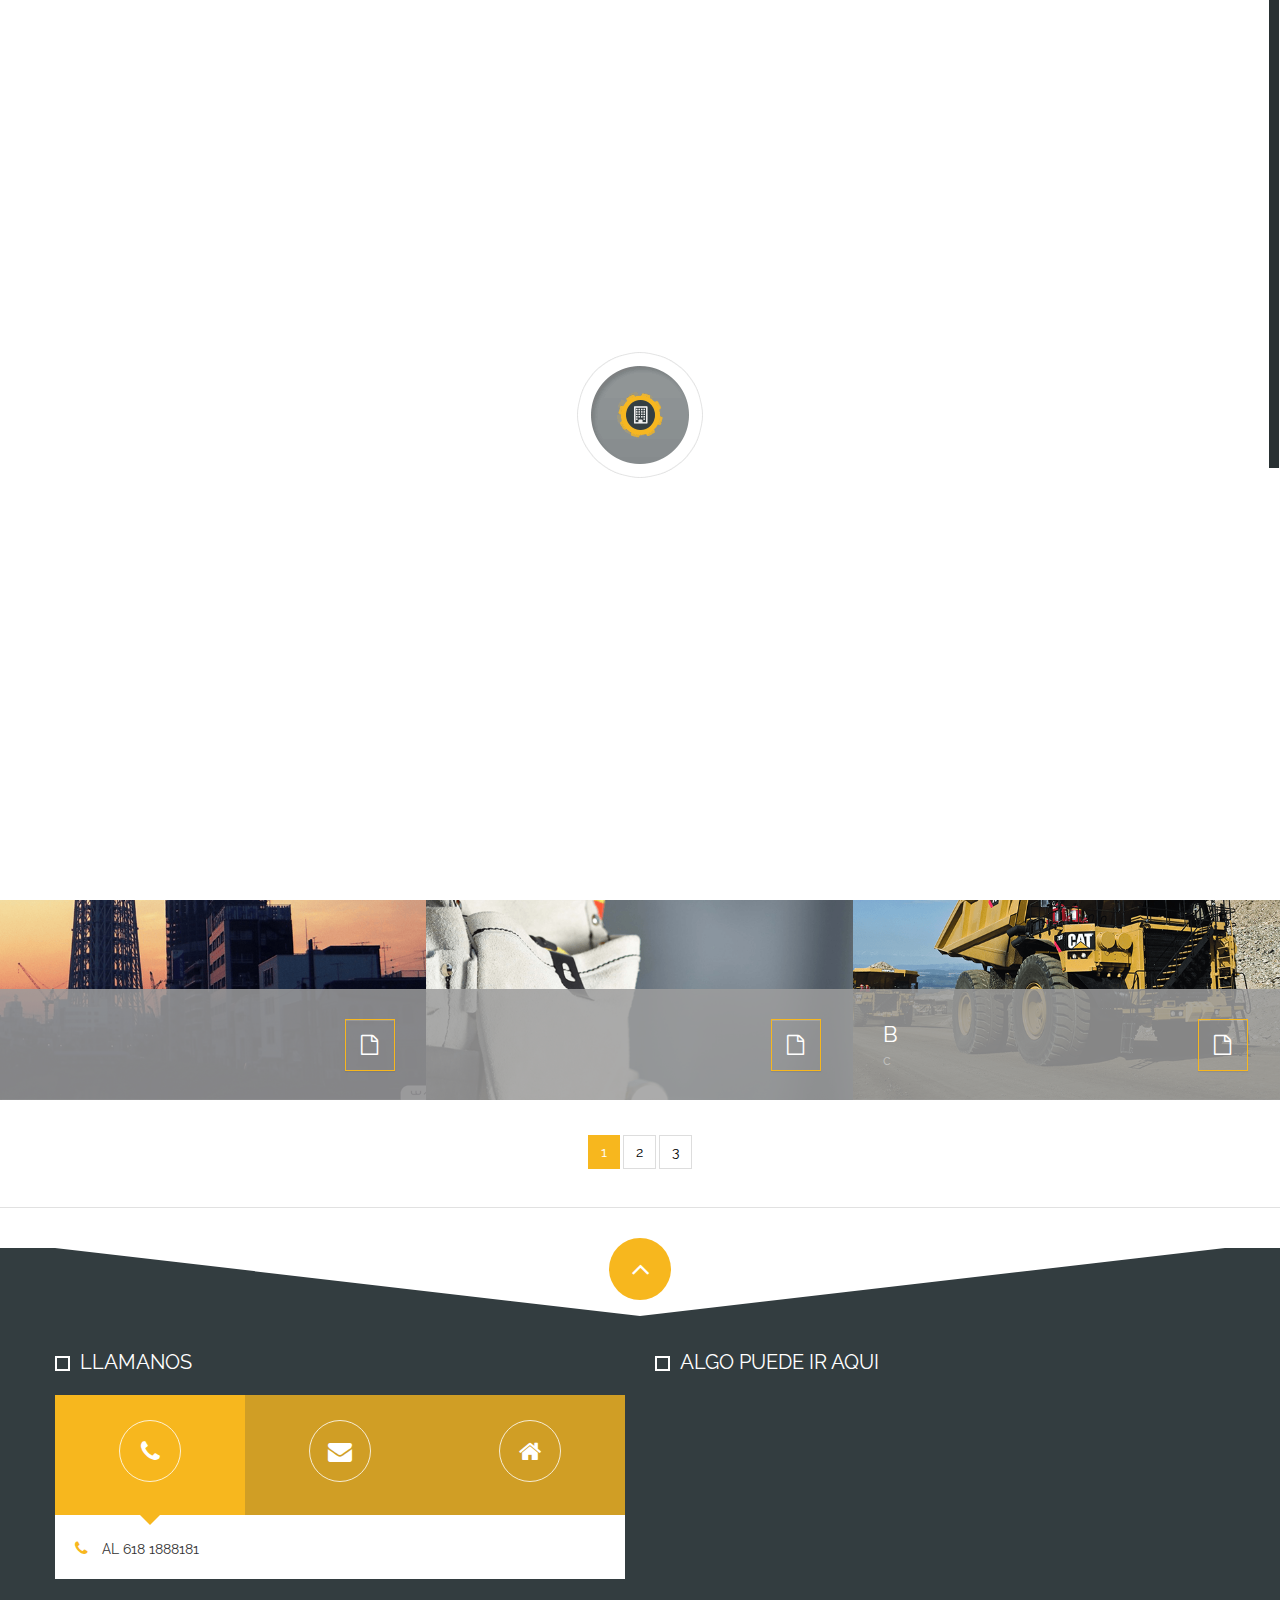
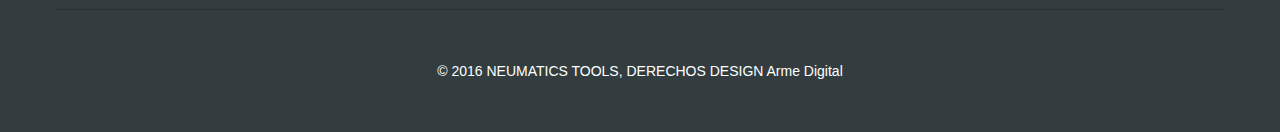
==== commit d4cbfca1: "Neumatics nuevo sitio" ====
--- a/const.html
+++ b/const.html
@@ -146,7 +146,7 @@
             <div class="categoria catEcompa">
                
 
-                    <img src="img/categorias/project2.png" alt="Apisonador" class="categorias_img">
+                    <img src="img/const/jc76.jpg" alt="Apisonador" class="categorias_img">
                
 
                 <div class="categoria_detalles row m0">
@@ -216,7 +216,9 @@
                     </div>
                 </div>
             </div>
-        </div>         
+        </div>   
+
+
         <div class="row paginacion_fila m0">
             <div class="paginacion_inter m0 row">
                 <ul class="pagination">
@@ -254,7 +256,7 @@
 
                     <div class="row"> 
                         <div class="col-md-8"> 
-                            <img width="100%"src="img/const/compmikasa.jpg">
+                            <img width="100%"src="img/const/jc76.jpg">
                           </div>
                           <div class="col-md-3">
                             <h3>MPOWER JC76</h3>
@@ -268,6 +270,7 @@
                     </div>
                   </div>
                 </div>
+                
     </section>
     
       <footer id="nt_footer" class="row">
@@ -316,7 +319,7 @@
                 </div>
             </div>
             <div class="row derechos_reser">
-                &copy; 2015NEUMATICS TOOLS, DERECHOS DESIGN <a href="http://arvumti.com/">ARVUM TI</a>
+                &copy; 2016 NEUMATICS TOOLS, DERECHOS DESIGN <a href="http://arvumti.com/">Arme Digital</a>
             </div>
         </div>
     </footer>
